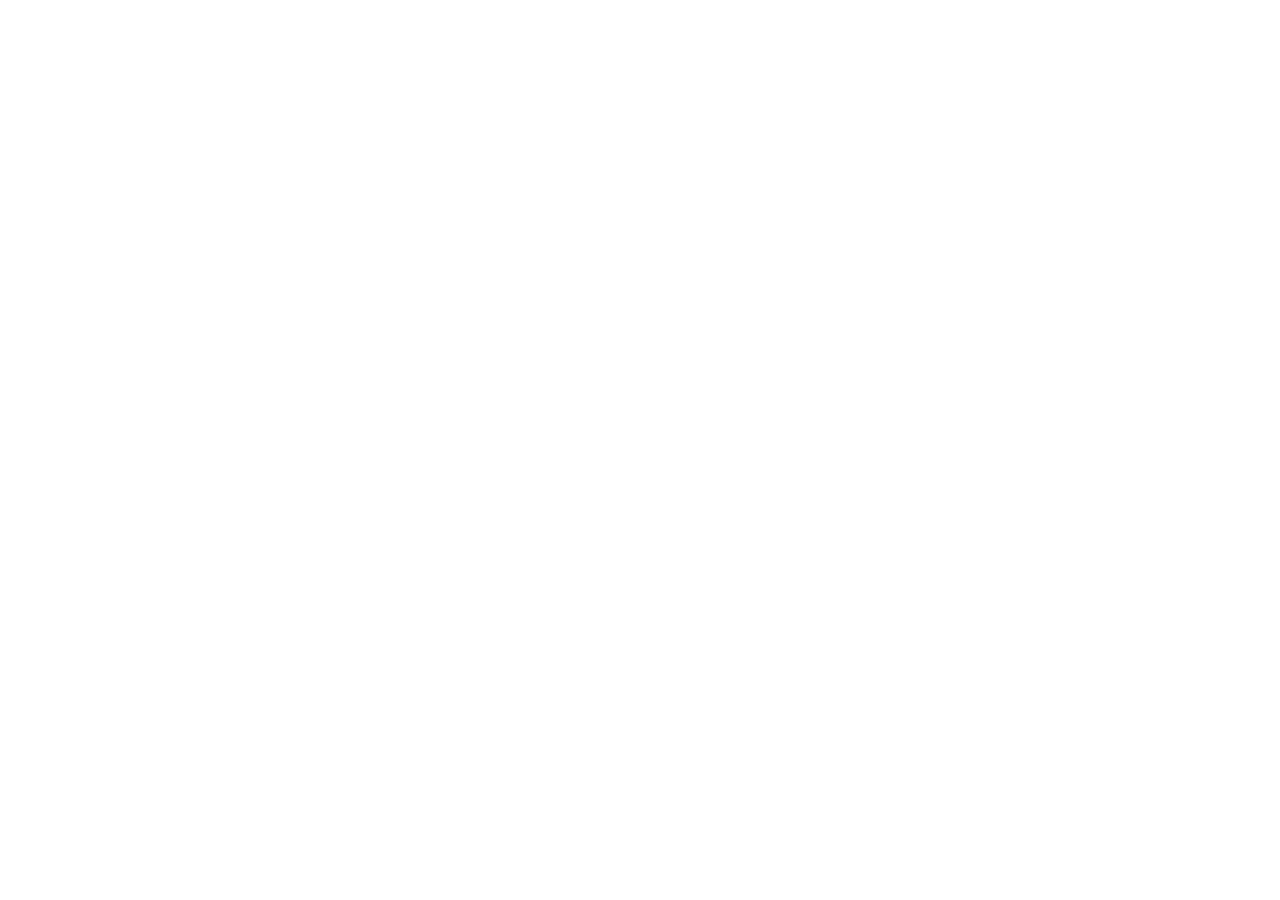
==== index.html @ dea7a1ba "Add files via upload" ====
<!doctype html>
<html lang="zh-CN">
  <head>
    <meta charset="UTF-8" />
    <meta name="viewport" content="width=device-width, initial-scale=1.0" />
    <link rel="icon" href="data:," />
    <title>蛋糕店童话</title>
    <script type="module" crossorigin src="./assets/index-B2cHeZ8W.js"></script>
    <link rel="stylesheet" crossorigin href="./assets/index-BhRbXJa3.css">
  </head>
  <body>
    <div id="app"></div>
    <div id="rotate-tip" class="rotate-tip" hidden>
      <div class="rotate-tip-inner">请横屏游玩</div>
    </div>
  </body>
</html>
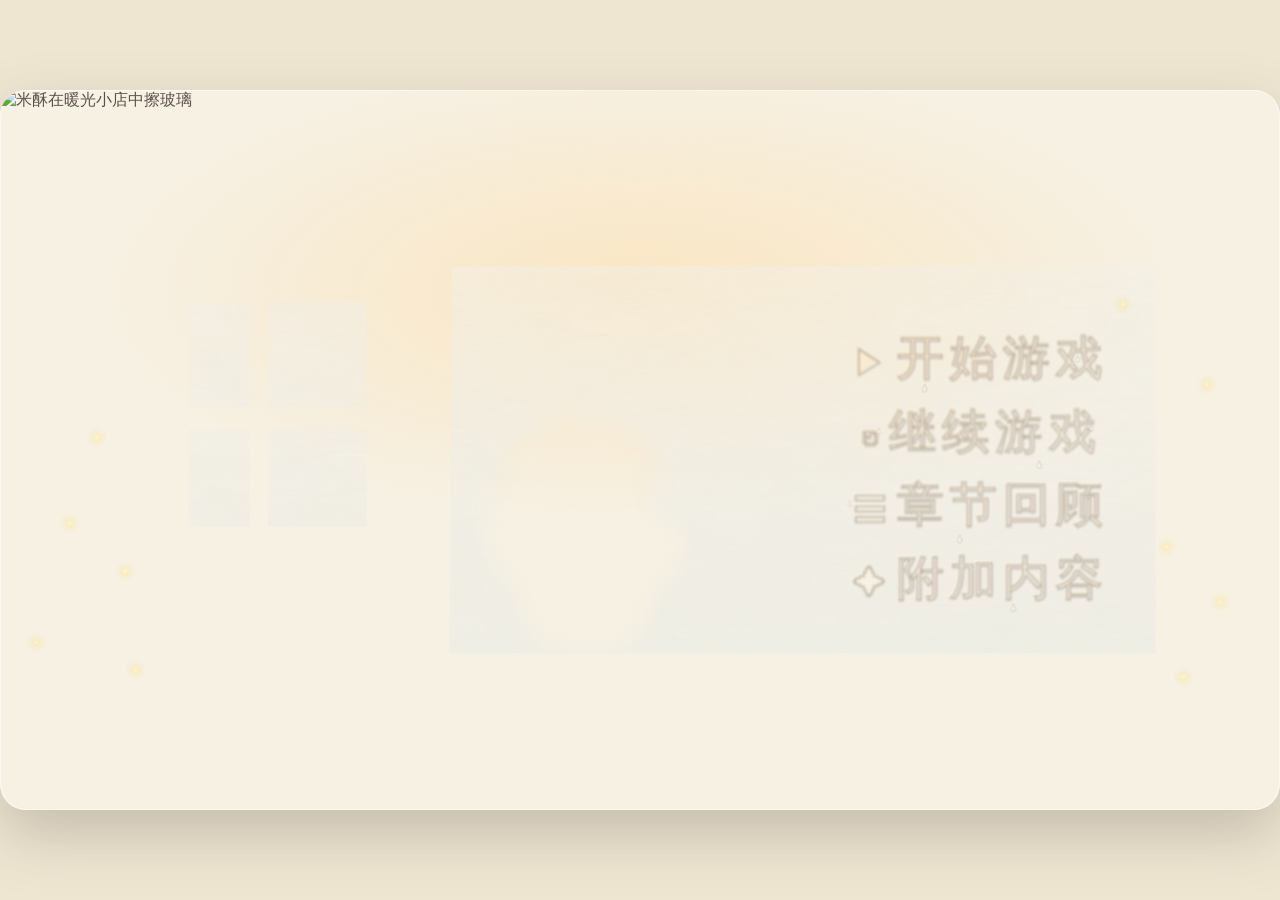
==== commit 9549f946: "更新雪山和生日" ====
--- a/index.html
+++ b/index.html
@@ -5,8 +5,8 @@
     <meta name="viewport" content="width=device-width, initial-scale=1.0" />
     <link rel="icon" href="data:," />
     <title>蛋糕店童话</title>
-    <script type="module" crossorigin src="./assets/index-B2cHeZ8W.js"></script>
-    <link rel="stylesheet" crossorigin href="./assets/index-BhRbXJa3.css">
+    <script type="module" crossorigin src="./assets/index-6RPCKUCo.js"></script>
+    <link rel="stylesheet" crossorigin href="./assets/index-5sHhg9Fe.css">
   </head>
   <body>
     <div id="app"></div>
--- a/assets/index-5sHhg9Fe.css
+++ b/assets/index-5sHhg9Fe.css
@@ -0,0 +1 @@
+@font-face{font-family:HYShiGuang;src:url(./hy-shiguang-w-CrnwxFka.ttf) format("truetype");font-weight:400;font-style:normal;font-display:swap}:root{--paper: #f7f1e3;--paper-deep: #efe6d2;--paper-light: #fcf8ef;--ink: #5a4f4a;--ink-soft: #9c8b7f;--blue-gray: #b9c6ce;--pink: #f2c4cd;--pink-deep: #e88fa0;--green: #c9d8b4;--green-deep: #9db383;--cream: #f0dfb4;--shadow: rgba(90, 79, 74, .16);--font-display: "KaiTi", "STKaiti", "Kaiti SC", "SimSun", serif;--font-body-legacy: "YouYuan", "Yuanti SC", "Microsoft YaHei", "PingFang SC", sans-serif;--font-body: "HYShiGuang", var(--font-body-legacy);--radius-paper: 26px;--border-hand: 2.5px dashed var(--ink-soft)}*{box-sizing:border-box;margin:0;padding:0}[hidden]{display:none!important}button,input,textarea,select,output{font-family:var(--font-body)}h1,h2,h3,h4,h5,h6,.gift-title,.bag-title,.group-title,.debug-title,.open-banner{font-family:var(--font-body-legacy)}html,body{height:100%}body{background:var(--paper-deep);color:var(--ink);font-family:var(--font-body);overflow:hidden;-webkit-user-select:none;user-select:none;-webkit-tap-highlight-color:transparent}#app{position:fixed;inset:0;display:flex;align-items:center;justify-content:center}#stage{position:relative;width:1280px;height:720px;flex:none;background:var(--paper);border-radius:26px;box-shadow:0 24px 60px #5a4f4a47,inset 0 0 0 1px #ffffff8c;overflow:hidden;transform-origin:center center}.layer{position:absolute;inset:0;pointer-events:none}.layer-bg{z-index:1}.layer-char{z-index:2}.layer-fg{z-index:3}.layer-ui{z-index:4;pointer-events:auto}.layer-bg svg{display:block;width:100%;height:100%}.rotate-tip{position:fixed;inset:0;z-index:100;background:var(--paper);display:flex;align-items:center;justify-content:center}.rotate-tip-inner{font-family:var(--font-body);font-size:30px;letter-spacing:4px;color:var(--ink);border:3px dashed var(--ink-soft);border-radius:18px;padding:24px 36px}.sign-overlay{position:absolute;left:1090px;top:300px;width:300px;height:130px;pointer-events:none;opacity:0}.sign-overlay.sign-visible{opacity:1}.display-content{position:absolute;left:410px;top:262px;width:220px;height:175px;pointer-events:none}#stage{transition:opacity .42s ease}#stage.stage-fade{opacity:0}.paper-btn{font-family:var(--font-body);font-size:22px;color:var(--ink);background:var(--paper-light);border:var(--border-hand);border-radius:999px;padding:12px 36px;cursor:pointer;box-shadow:0 4px #5a4f4a1f;transition:transform .12s ease,box-shadow .12s ease,border-color .12s ease,background .12s ease}.paper-btn:hover{transform:translateY(-2px);box-shadow:0 7px #5a4f4a24;border-color:var(--pink-deep);background:#fffaf2}.paper-btn:active{transform:translateY(0);box-shadow:0 2px #5a4f4a1f}.paper-btn:focus-visible{outline:3px solid var(--green-deep);outline-offset:2px}.paper-card{position:absolute;left:50%;top:50%;transform:translate(-50%,-50%);background:var(--paper-light);border:var(--border-hand);border-radius:var(--radius-paper);box-shadow:0 14px 30px var(--shadow);display:flex;flex-direction:column;align-items:center;gap:16px;text-align:center}.paper-card h1,.paper-card h2{font-family:var(--font-display);font-weight:400}.paper-card p{color:var(--ink-soft);font-size:17px;line-height:1.6}.start-screen{padding:52px 72px}.start-title{font-size:62px;letter-spacing:6px}.chapter-card{padding:40px 56px}.chapter-card h2{font-size:44px;letter-spacing:4px}.hotspot{position:absolute;background:transparent;border:none;padding:0;cursor:pointer;pointer-events:auto}.hotspot:before{content:"";position:absolute;inset:6px;border:2.5px dashed transparent;border-radius:16px;transition:border-color .15s ease,background .15s ease}.hotspot:after{content:attr(data-label);position:absolute;left:50%;bottom:100%;transform:translate(-50%) translateY(-8px);background:var(--paper-light);color:var(--ink);border:2px dashed var(--pink-deep);border-radius:999px;padding:3px 14px;font-size:15px;white-space:nowrap;opacity:0;pointer-events:none;transition:opacity .15s ease}.hotspot:hover:after{opacity:1}.hotspot:focus-visible{outline:none}.hotspot:focus-visible:before{border-color:var(--green-deep)}.dialogue-box{position:absolute;left:50%;bottom:36px;transform:translate(-50%);width:860px;max-width:88%;display:flex;align-items:center;gap:16px;background:var(--paper-light);border:var(--border-hand);border-radius:22px;padding:16px 28px 14px;box-shadow:0 10px 24px var(--shadow);cursor:pointer}.dialogue-meta{flex:1 1 auto;min-width:0}.dialogue-name{display:inline-block;background:var(--pink);color:var(--ink);border-radius:999px;padding:3px 16px;font-size:15px;margin-bottom:6px}.dialogue-name.cat{background:var(--blue-gray)}.dialogue-name.fairy{background:var(--green)}.dialogue-text{font-size:21px;line-height:1.6;min-height:34px;letter-spacing:1px}.dialogue-hint{position:absolute;right:22px;bottom:10px;font-size:13px;color:var(--ink-soft)}.hotspot:disabled{pointer-events:none}.choice-panel{position:absolute;left:50%;top:50%;transform:translate(-50%,-50%);display:flex;flex-direction:column;gap:14px;z-index:5}.choice-btn{font-family:var(--font-body);font-size:20px;color:var(--ink);background:var(--paper-light);border:2.5px dashed var(--ink-soft);border-radius:999px;padding:10px 34px;cursor:pointer;box-shadow:0 4px #5a4f4a1f;transition:transform .12s ease,box-shadow .12s ease,border-color .12s ease,background .12s ease}.choice-btn:hover{transform:scale(1.05);border-color:var(--pink-deep);background:#fffaf2;box-shadow:0 6px #5a4f4a24}.choice-btn:active{transform:scale(.97)}.choice-btn:focus-visible{outline:3px solid var(--green-deep);outline-offset:2px}.hint-badge{position:absolute;right:30px;bottom:22px;background:var(--paper-light);border:2px dashed var(--green-deep);border-radius:999px;padding:6px 18px;font-size:15px;color:var(--ink);opacity:.92;animation:hint-bob 2.4s ease-in-out infinite}@keyframes hint-bob{0%,to{transform:translateY(0)}50%{transform:translateY(-4px)}}.achievement-toast{position:absolute;top:30%;left:50%;transform:translate(-50%,-10px) scale(.9);background:var(--paper-light);border:3px solid var(--pink-deep);border-radius:18px;padding:14px 32px;font-size:22px;font-weight:700;color:var(--ink);opacity:0;transition:opacity .35s ease,transform .35s ease;z-index:80;pointer-events:none;box-shadow:0 8px #5a4f4a29}.achievement-toast.show{opacity:1;transform:translate(-50%) scale(1)}.gift-modal{position:absolute;inset:0;z-index:70;display:flex;align-items:center;justify-content:center;background:#5a4f4a2e}.gift-card{width:460px;background:var(--paper-light);border:3px dashed var(--pink-deep);border-radius:22px;padding:26px 30px;text-align:center;box-shadow:0 10px #5a4f4a2e}.gift-title{font-size:26px;font-weight:700;color:var(--pink-deep);margin-bottom:14px}.gift-body{font-size:16px;color:var(--ink);margin-bottom:20px;line-height:1.7}.bag-button{position:absolute;right:18px;top:16px;z-index:60;display:flex;align-items:center;gap:8px;background:var(--paper-light);border:2px dashed var(--pink-deep);border-radius:999px;padding:6px 16px 6px 8px;font-size:15px;color:var(--ink);cursor:pointer;transition:transform .15s ease,box-shadow .15s ease}.bag-button:hover{transform:scale(1.05);box-shadow:0 4px #5a4f4a29}.bag-button:active{transform:scale(.96)}.bag-button-cat{font-size:20px}.bag-panel{position:absolute;right:18px;top:62px;z-index:65;width:300px;max-height:60%;overflow-y:auto;background:var(--paper-light);border:3px dashed var(--green-deep);border-radius:18px;padding:14px 16px;box-shadow:0 8px #5a4f4a29}.bag-title{font-size:18px;font-weight:700;color:var(--pink-deep);margin-bottom:10px;text-align:center}.bag-cat{font-size:13px;color:var(--green-deep);margin:10px 0 6px;font-weight:700;border-bottom:1px dashed rgba(90,79,74,.2);padding-bottom:4px}.bag-item{display:flex;align-items:center;gap:8px;font-size:15px;padding:4px 2px;color:var(--ink)}.bag-dot{width:14px;height:14px;border-radius:50%;flex:none;border:1px solid rgba(90,79,74,.25)}.bag-item-name{flex:1}.bag-count{color:var(--ink-soft);font-size:13px}.bag-empty{color:var(--ink-soft);font-size:14px;padding:12px 0;text-align:center}.bag-close{margin-top:12px;width:100%;background:#fffaf2;border:2px solid var(--pink-deep);border-radius:999px;padding:6px 0;font-size:14px;color:var(--ink);cursor:pointer}.bag-close:hover{background:#fff2e6}.debug-panel{position:fixed;left:50%;bottom:18px;transform:translate(-50%);z-index:999;background:#241a12eb;border-radius:14px;padding:12px 16px;color:#fff;display:flex;flex-direction:column;gap:8px;min-width:420px;box-shadow:0 8px 24px #00000059}.debug-title{font-size:13px;letter-spacing:2px;color:#f6e3b0;font-weight:700}.debug-row{display:flex;flex-wrap:wrap;gap:6px}.debug-btn{background:#ffffff1f;border:1px solid rgba(255,255,255,.25);color:#fff;border-radius:999px;padding:4px 12px;font-size:13px;cursor:pointer}.debug-btn:hover{background:#ffffff40}.shop-bg-img{position:absolute;inset:0}.shop-bg-img img{width:100%;height:100%;object-fit:cover;display:block}.content-layer{position:absolute;pointer-events:none}.shelf-content{left:706px;top:146px;width:172px;height:330px}.wall-content{left:610px;top:66px;width:80px;height:330px}.display-content{left:410px;top:262px;width:220px;height:175px}.character{position:absolute;transform-origin:50% 100%;pointer-events:none}.char-part{position:absolute;inset:0}.char-part svg{display:block;width:100%;height:100%}.char-img{width:100%;height:100%;object-fit:cover;object-position:center bottom;display:block;-webkit-user-select:none;user-select:none}.character{transition:left .8s ease,bottom .8s ease,transform .8s ease,opacity .8s ease}.character.interactive{pointer-events:auto;cursor:pointer}.character.interactive:hover{filter:brightness(1.06)}.character[data-pose=rub] .char-pose{animation:cat-rub .9s ease-in-out infinite}.character[data-pose=look] .char-pose{transform:rotate(-5deg)}@keyframes cat-rub{0%,to{transform:translateY(0) rotate(0)}50%{transform:translateY(-7px) rotate(3deg)}}.light-overlay{position:absolute;inset:0;pointer-events:none;opacity:1;transition:background .45s ease}.light-overlay[data-state=on]{background:radial-gradient(ellipse 60% 45% at 50% 28%,rgba(255,214,150,.42),transparent 70%);mix-blend-mode:soft-light}.light-overlay[data-state=off]{background:#606e8457}.light-overlay.blink{animation:light-blink calc(var(--blink-times, 2) * .55s) step-end}@keyframes light-blink{0%{opacity:1}25%{opacity:.2}50%{opacity:1}75%{opacity:.2}to{opacity:1}}.blink-overlay{position:absolute;inset:0;z-index:90;pointer-events:none}.blink-left,.blink-right{position:absolute;top:0;height:100%;width:50%;background:#241a12;transition:transform .85s ease}.blink-left{left:0}.blink-right{right:0}.blink-overlay.open .blink-left{transform:translate(-100%)}.blink-overlay.open .blink-right{transform:translate(100%)}.sign-overlay{transition:opacity .5s ease,transform .5s ease}.sign-overlay.sign-visible{transform:translateY(-6px);filter:drop-shadow(0 6px 0 rgba(90,79,74,.18))}.forest-item{position:absolute;background:#ffffff40;border:2px dashed rgba(90,79,74,.35);border-radius:14px;cursor:pointer;display:flex;align-items:flex-end;justify-content:center;padding-bottom:4px;transition:transform .2s ease,background .2s ease;z-index:5}.forest-item:hover{background:#ffffff80;transform:scale(1.05)}.forest-item.done{opacity:.35;pointer-events:none}.forest-item-label{font-size:13px;color:var(--ink);background:#fcf8efd9;border-radius:999px;padding:2px 8px;white-space:nowrap}.forest-item.shake{animation:forest-shake .4s ease}@keyframes forest-shake{0%,to{transform:rotate(0)}25%{transform:rotate(-3deg)}75%{transform:rotate(3deg)}}.forest-item.pop{animation:forest-pop .5s ease}@keyframes forest-pop{0%{transform:scale(.8)}60%{transform:scale(1.15)}to{transform:scale(1)}}.flower-drop,.butter-pop{animation:forest-drop .8s ease}@keyframes forest-drop{0%{transform:translateY(-140px);opacity:0}to{transform:translateY(0);opacity:1}}.milk-bottle{position:absolute;width:48px;height:60px;background:var(--blue-gray);border:2px solid var(--ink);border-radius:10px 10px 14px 14px;display:flex;align-items:center;justify-content:center;font-size:16px;color:#fff;cursor:grab;z-index:6;-webkit-user-select:none;user-select:none}.milk-bottle.milking{background:#f5f1e6;color:var(--ink)}.walk-btn{position:absolute;width:44px;height:44px;border-radius:50%;background:var(--paper-light);border:2px dashed var(--pink-deep);font-size:18px;color:var(--ink);cursor:pointer;z-index:40}.walk-btn:hover{transform:scale(1.08)}.forest-continue{position:absolute;z-index:40}.outfit-panel{position:absolute;right:24px;top:90px;z-index:50;width:290px;background:var(--paper-light);border:3px dashed var(--pink-deep);border-radius:20px;padding:14px 16px;box-shadow:0 8px #5a4f4a29}.outfit-tabs{display:flex;flex-wrap:wrap;gap:6px;margin-bottom:10px}.outfit-tab{background:#fffaf2;border:2px solid rgba(90,79,74,.25);border-radius:999px;padding:4px 12px;font-size:13px;color:var(--ink);cursor:pointer}.outfit-tab.active{border-color:var(--pink-deep);color:var(--pink-deep);font-weight:700}.outfit-grid{display:grid;grid-template-columns:1fr 1fr 1fr;gap:8px}.outfit-card{display:flex;flex-direction:column;align-items:center;gap:4px;background:#fffaf2;border:2px solid rgba(90,79,74,.2);border-radius:14px;padding:10px 4px;cursor:pointer;transition:transform .15s ease,border-color .15s ease}.outfit-card:hover{transform:scale(1.04)}.outfit-card.selected{border-color:var(--pink-deep);background:#fff2e6}.outfit-swatch{width:40px;height:40px;border-radius:10px;border:1px solid rgba(90,79,74,.25)}.outfit-name{font-size:12px;color:var(--ink)}.outfit-tip{font-size:12px;color:var(--ink-soft);margin:10px 0 4px;text-align:center}.outfit-start{position:static;margin:0 auto}.ferment-box{position:absolute;left:50%;bottom:30px;transform:translate(-50%);z-index:50;width:560px;background:var(--paper-light);border:3px dashed var(--blue-gray);border-radius:20px;padding:16px 20px;box-shadow:0 8px #5a4f4a29;text-align:center}.temp-bar{position:relative;height:34px;border-radius:999px;overflow:hidden;display:flex;border:2px solid rgba(90,79,74,.35)}.temp-zone{flex:1;display:flex;align-items:center;justify-content:center;font-size:12px;color:#ffffffe6}.zone-cold{background:#a9c4ce}.zone-green{background:#b7cd9f}.zone-hot{background:#eeb4bf}.temp-fill{position:absolute;left:0;top:0;bottom:0;width:56%;transition:width .4s ease,background .4s ease;border-radius:999px}.ferment-status{font-size:16px;color:var(--ink);margin:12px 0 4px}.ferment-next{font-size:13px;color:var(--ink-soft)}.ferment-timer{font-size:13px;color:var(--pink-deep);margin-bottom:8px}.heat-btn{position:static;margin:0 auto}.ferment-retry{position:static;margin:6px auto 0}.mountain-continue{position:absolute;z-index:40}.wind-box{position:absolute;left:50%;bottom:30px;transform:translate(-50%);z-index:50;width:560px;background:var(--paper-light);border:3px dashed var(--blue-gray);border-radius:20px;padding:16px 20px;box-shadow:0 8px #5a4f4a29;text-align:center}.wind-info{font-size:16px;color:var(--ink);margin-bottom:10px}.wind-bar{height:22px;border-radius:999px;background:#efe6d2;border:2px solid rgba(90,79,74,.3);overflow:hidden}.wind-fill{height:100%;width:0;background:var(--blue-gray);transition:width .25s ease,background .25s ease;border-radius:999px}.wind-jar{position:absolute;width:60px;height:60px;background:var(--cream);border:3px solid var(--ink);border-radius:16px 16px 22px 22px;display:flex;align-items:center;justify-content:center;font-size:18px;color:var(--ink);z-index:7;transition:top .18s ease}.wind-jar.jar-shake{animation:forest-shake .5s ease}.wind-flow{position:absolute;padding:4px 14px;border-radius:999px;color:#fff;font-size:14px;z-index:6;white-space:nowrap;box-shadow:0 3px #5a4f4a33}.wind-up{top:430px;left:24px}.wind-down{top:430px;left:76px}.wind-retry{position:static;margin:0 auto}.oven-box{position:absolute;left:50%;bottom:30px;transform:translate(-50%);z-index:50;width:560px;background:var(--paper-light);border:3px dashed var(--pink-deep);border-radius:20px;padding:14px 20px;box-shadow:0 8px #5a4f4a29;text-align:center}.oven-info{font-size:16px;color:var(--ink);margin-bottom:10px}.oven-steps{display:flex;flex-direction:column;gap:8px;align-items:center}.oven-step{position:static}.oven-step.done-step{opacity:.6}.oven-start{position:static}.oven-flash{animation:oven-flash .35s ease infinite}@keyframes oven-flash{0%,to{background:var(--paper-light)}50%{background:#f6e3b0}}.cloud-slot{position:absolute;border:3px dashed rgba(90,79,74,.5);border-radius:14px;z-index:4}.cloud-piece{position:absolute;background:#fff;border:3px solid var(--blue-gray);border-radius:16px;display:flex;align-items:center;justify-content:center;font-size:15px;color:var(--ink-soft);cursor:grab;z-index:8;-webkit-user-select:none;user-select:none;box-shadow:0 4px #5a4f4a24}.cloud-piece.placed{cursor:default;opacity:.85}.sky-continue{position:absolute;z-index:40}.sky-oven-btn{position:static;margin:0 auto}.sea-background,.sea-scene-art{position:absolute;inset:0;width:100%;height:100%;pointer-events:none}.sea-background{object-fit:fill}.sea-rod-sticker{filter:drop-shadow(.6px 1px .65px rgba(88,60,34,.25))}.sea-girl-sticker{filter:drop-shadow(.4px 1.1px .7px rgba(77,57,46,.22))}.sea-cat-sticker{filter:none}.sea-girl-sticker,.sea-gripping-hands,.sea-cat-sticker,.sea-cat-head-paws{translate:none}.sea-boat-front{filter:drop-shadow(0 1.5px 1px rgba(49,91,102,.18))}.sea-scene .sea-fishing-ui .sea-status{left:24px;top:24px;transform:none}.sea-scene .sea-fishing-hint{top:170px;font-size:14px}.sea-scene .sea-shell-ui .sea-status{top:215px}.sea-fishing-world,.sea-game-ui{position:absolute;inset:0;pointer-events:none}.sea-game-ui button{pointer-events:auto}.sea-water-hit{position:absolute;left:0;top:235px;width:100%;height:400px;background:transparent;border:0;cursor:crosshair;touch-action:manipulation}.sea-water-hit:disabled{cursor:default}.sea-water-hit:focus-visible{outline:3px dashed var(--paper-light);outline-offset:-8px}.sea-launch{position:absolute;left:50%;top:645px;transform:translate(-50%);z-index:40}.sea-launch:disabled{opacity:.65;cursor:wait}.sea-scene .sea-launch,.sea-scene .sea-launch:hover,.sea-scene .sea-launch:active{left:calc(50% - 110px);top:645px;transform:none;width:220px;height:54px;padding:8px}.sea-hook-state{position:absolute;top:621px;left:50%;transform:translate(-50%);font-size:13px;color:var(--ink);white-space:nowrap}.sea-scene:has(.dialogue-box:not([hidden])) .sea-game-ui button,.sea-scene:has(.dialogue-box:not([hidden])) .sea-hook-state,.sea-scene:has(.dialogue-box:not([hidden])) .sea-catch-feedback,.sea-scene:has(.dialogue-box:not([hidden])) .sea-fishing-hint{visibility:hidden;pointer-events:none}.sea-reserved-spot{position:absolute;visibility:hidden;pointer-events:none}.sea-fishing-hint{position:absolute;top:78px;left:50%;transform:translate(-50%);background:#fcf8efd9;border-radius:14px;padding:8px 18px;font-size:15px;white-space:nowrap;color:var(--ink)}.sea-aim-guide{position:absolute;inset:0;width:100%;height:100%}.sea-item{position:absolute;width:52px;height:40px;background:#fff6;border:2px solid rgba(90,79,74,.35);border-radius:12px;display:flex;align-items:center;justify-content:center;font-size:12px;color:var(--ink);z-index:5;text-align:center;box-shadow:0 4px 7px #2d556138}.sea-item-required{background:#faf0cc;border-color:#ac9060;font-weight:700}.sea-item{flex-direction:column;gap:3px;border-radius:42% 48% 40% 46%;background:#fcf8efb8}.sea-item-small{font-size:11px;border-width:1px}.sea-item-large{font-size:14px;border-width:2px}.sea-effect-shock{background:#e0dcf9db;border-color:#8980ad;border-radius:48% 48% 32% 32%}.sea-effect-reef{background:#87999bd9;border-color:#627d84;border-radius:40% 35% 30% 28%;color:#fff9ee}.sea-effect-escape,.sea-effect-eaten{background:#f6e3cdd1;border-style:dashed}.sea-effect-tangle{background:#cce3c2db;border-color:#7e9e79}.sea-item:has(.sea-item-art){background:none;border:0;border-radius:0;box-shadow:none;filter:url(#sea-item-highlight)}.sea-item-art{width:100%;height:100%;object-fit:contain;pointer-events:none}.sea-item.sea-salt-crystal{filter:none;isolation:isolate}.sea-salt-crystal .sea-item-art{filter:url(#sea-item-highlight)}.sea-salt-crystal:before{content:"";position:absolute;inset:-7px;z-index:-1;border-radius:50%;background:radial-gradient(ellipse,#fffbe8f2,#ffedb5d9 43%,#edca8999 56%,transparent 67%);opacity:0;animation:sea-salt-breathe 7.5s cubic-bezier(.45,0,.55,1) infinite}.sea-salt-crystal.sea-new-discovery{animation:sea-salt-arrive .8s ease-out}@keyframes sea-salt-arrive{0%{opacity:.2}to{opacity:1}}@keyframes sea-salt-breathe{0%,to{opacity:0;transform:scale(.97)}50%{opacity:.88;transform:scale(1.03)}}.sea-water-ambience{position:absolute;inset:225px 0 0;overflow:hidden;pointer-events:none}.sea-water-ambience i{position:absolute;left:var(--x);top:calc(var(--y) - 225px);width:var(--size);height:var(--size);border-radius:50%;pointer-events:none;animation-duration:var(--duration);animation-delay:var(--delay);animation-timing-function:var(--timing, ease-in-out);animation-iteration-count:infinite}.sea-ambient-bubble{border:1.25px solid #f1ffffe6;background:radial-gradient(circle at 30% 25%,#ffffffa3,transparent 42%);box-shadow:inset -1px -1px 1px #4b99ad55,0 1px 2px #306d7b47,0 0 4px #d9fcff66;animation-name:sea-bubble-rise;--timing: linear}.sea-ambient-light{background:radial-gradient(circle,#fffef0 20%,#ffe6a3dc 52%,#efd18955 75%,transparent);box-shadow:0 0 7px 2px #fff3c7b3,0 0 15px 4px #f5d38966;animation-name:sea-water-twinkle}@keyframes sea-bubble-rise{0%{opacity:0;transform:translateY(20px)}15%,75%{opacity:.78}to{opacity:0;transform:translate(var(--drift),-220px)}}@keyframes sea-water-twinkle{0%,to{opacity:.24;transform:translate(calc(var(--drift) * -.5),10px) scale(.85)}50%{opacity:.85;transform:translate(calc(var(--drift) * .5),-28px) scale(1.15)}}.sea-ambience-paused i{animation-play-state:paused}.sea-item[data-key=specialShell]{filter:none;isolation:isolate}.sea-item[data-key=specialShell] .sea-item-art{filter:url(#sea-item-highlight)}.sea-item[data-key=specialShell]:before{content:"";position:absolute;inset:-24px;z-index:-1;border-radius:50%;background:radial-gradient(ellipse,#fff3b87a,#fffbea52 43%,#e3faff24 60%,transparent 75%);animation:sea-special-shell-glow 1.8s ease-in-out infinite}.sea-item[data-key=specialShell].sea-new-discovery{animation:none}.sea-item[data-key=specialShell].sea-new-discovery .sea-item-art{animation:sea-special-shell-arrive .75s ease-out}@keyframes sea-special-shell-glow{0%,to{opacity:.65}50%{opacity:1}}@keyframes sea-special-shell-arrive{0%{opacity:0;transform:scale(.7)}60%{opacity:1;transform:scale(1.12)}to{opacity:1;transform:scale(1)}}@media(prefers-reduced-motion:reduce){.sea-water-ambience i,.sea-salt-crystal:before,.sea-item[data-key=specialShell]:before,.sea-item[data-key=specialShell].sea-new-discovery .sea-item-art{animation:none}}.sea-hook-tangled{color:#6f9272}.sea-new-discovery{animation:sea-discovery .8s ease-out}.sea-item-eaten{animation:sea-fish-eaten .4s ease-out forwards}.sea-fish-thief{position:absolute;width:90px;height:54px;border-radius:55% 45% 45% 55%;background:#b9dce1;border:2px solid #7ca9b0;display:grid;place-items:center;font-size:13px;color:var(--ink);z-index:9;animation:sea-fish-theft .8s ease-in-out forwards}.sea-fish-thief:after{content:"";position:absolute;right:-16px;border-top:18px solid transparent;border-bottom:18px solid transparent;border-right:18px solid #7ca9b0}.sea-fish-thief:has(img){background:none;border:0;border-radius:0}.sea-fish-thief:has(img):after{content:none}.sea-fish-thief img{width:100%;height:100%;object-fit:contain}.sea-item-on-hook{z-index:8}.sea-item-escaped{animation:sea-fish-escape .55s ease-out forwards}.sea-item-disappear{animation:sea-jelly-leave .55s ease-out forwards}.sea-hook-shocked{color:#6a68b0;animation:sea-hook-shock .1s linear infinite alternate;filter:drop-shadow(0 0 7px #bde6ff)}.sea-money-status{display:flex;flex-direction:column;gap:5px;border-radius:16px}.sea-money-status strong{font-size:18px;color:#7d633f}.sea-money-status span{font-size:12px}.sea-shop-action,.sea-shell-action{position:absolute;top:650px;z-index:40}.sea-shop-action{right:35px}.sea-shell-action{left:35px}.sea-shop-action:disabled{opacity:.5;cursor:default}.sea-shop-action.ready{background:#edf0d9;border-color:#a3af7d;box-shadow:0 3px 12px #43624633}.sea-catch-feedback{position:absolute;left:24px;top:104px;max-width:360px;padding:10px 15px;border-radius:15px;background:#fffaeeeb;color:var(--ink);font-size:14px;box-shadow:0 3px 8px #3c53501f;opacity:0;transition:opacity .18s}.sea-catch-feedback.visible{opacity:1}.sea-catch-feedback[data-effect=earned]{background:#f5f0cd}.sea-catch-feedback[data-effect=shock]{background:#e8e5f7}.sea-scene .sea-catch-bubbles{left:785px;top:53px;bottom:auto;width:300px;align-items:flex-start;z-index:45}.sea-scene .sea-catch-bubbles .cat-review-bubble{--sea-bubble-paper: rgba(222, 242, 249, .84);margin:0;padding:13px 18px;border-color:transparent;background:none;color:#344f5e;font-size:20px;line-height:1.55;isolation:isolate;-webkit-backdrop-filter:blur(6px);backdrop-filter:blur(6px);box-shadow:none}.sea-scene .sea-catch-bubbles .cat-review-bubble:after{left:-8.5px;top:-1.5px;bottom:auto;width:var(--sea-bubble-width);height:var(--sea-bubble-height);border:0;background:var(--sea-bubble-outline) center / 100% 100% no-repeat;transform:none;border-radius:0;z-index:-1;filter:drop-shadow(0 4px 6px #477a901a)}.sea-discovery-modal{position:absolute;inset:0;z-index:75;display:grid;place-items:center;background:#42555029;pointer-events:auto}.sea-discovery-card{width:480px;padding:30px 34px;border:2px solid #b2bb99;border-radius:26px 23px 27px 24px;background:#fff9ed;color:#625749;box-shadow:0 9px 30px #324e4b2e;text-align:center}.sea-discovery-card h2{margin:0 0 18px;font:26px/1.4 var(--font-body);color:#737e58}.sea-discovery-text{margin:0 0 24px;font:21px/1.65 var(--font-body);white-space:pre-line}.sea-discovery-card .sea-discovery-continue{position:static;font-size:20px}.sea-replay{position:absolute;left:24px;top:166px;z-index:46;padding:6px 14px;font-size:14px}.sea-audio-settings{position:absolute;left:24px;top:126px;z-index:46;padding:6px 14px;font-size:14px}.sea-audio-slider{display:grid;grid-template-columns:1fr auto;gap:10px;margin:22px 0;text-align:left;font-size:20px}.sea-audio-slider input{grid-column:1 / -1;width:100%;accent-color:#819274}.sea-audio-slider output{font-variant-numeric:tabular-nums}.sea-audio-hint{font-size:15px;line-height:1.6}.sea-audio-card .sea-audio-done{position:static;font-size:18px}.sea-replay-actions{display:flex;justify-content:center;gap:16px}.sea-replay-actions .paper-btn{padding:10px 18px;font-size:18px}.sea-scene:has(.sea-discovery-modal) .sea-game-ui button,.sea-scene:has(.sea-discovery-modal) .sea-fishing-hint,.sea-scene:has(.sea-discovery-modal) .sea-hook-state,.sea-scene:has(.sea-discovery-modal) .sea-catch-feedback{visibility:hidden;pointer-events:none}@keyframes sea-fish-escape{to{transform:translate(85px,40px) rotate(-16deg);opacity:0}}@keyframes sea-jelly-leave{to{transform:translateY(-35px);opacity:0}}@keyframes sea-hook-shock{0%{transform:translate(-2px)}to{transform:translate(2px)}}@keyframes sea-discovery{0%{opacity:.2;box-shadow:0 0 16px #fff0ace6}to{opacity:1}}@keyframes sea-fish-eaten{to{transform:translate(35px) scale(.15);opacity:0}}@keyframes sea-fish-theft{0%{transform:translate(145px);opacity:0}35%,55%{opacity:1}to{transform:translate(-150px);opacity:0}}.fishing-rope{position:absolute;height:1px;background:#fff7df;box-shadow:0 1px 1px #3d606c40;z-index:6;transform-origin:0 0}.fishing-hook{position:absolute;width:36px;height:40px;color:var(--ink);display:flex;align-items:center;justify-content:center;font-size:12px;z-index:7}.fishing-hook svg{width:36px;height:40px;filter:drop-shadow(1px 2px 1px rgba(255,255,255,.6))}.sea-status{position:absolute;left:50%;top:26px;transform:translate(-50%);background:var(--paper-light);border:2px dashed var(--pink-deep);border-radius:999px;padding:6px 18px;font-size:14px;color:var(--ink);z-index:50}.shell-open-btn{position:absolute;z-index:40}.shell-reveal-atmosphere{position:absolute;inset:0;z-index:0;pointer-events:none;background:radial-gradient(ellipse at 50% 62%,#15374188,#0d2534cc 55%,#0a1c2bd9);animation:shell-nightfall 1.1s ease-out both}.shell-light-beam{position:absolute;left:340px;top:-60px;width:420px;height:620px;z-index:1;pointer-events:none;transform-origin:50% 0;transform:rotate(-12deg);opacity:.48;filter:blur(16px);transition:transform 1s ease,opacity 1s ease}.shell-light-beam:before{content:"";position:absolute;inset:0;clip-path:polygon(47% 0,53% 0,100% 100%,0 100%);background:linear-gradient(to bottom,#fff8e500,#fff4d822 38%,#ffedcd55 76%,#ffedcd00)}.shell-light-pool{position:absolute;left:430px;top:315px;width:420px;height:270px;z-index:2;pointer-events:none;background:radial-gradient(ellipse,#ffefd521,#ffefd508 45%,transparent 70%);opacity:.55;transition:transform 1s ease,opacity 1s ease}.shell-reveal-stage.treasure-lit .shell-light-beam{transform:rotate(-12deg) scaleX(.7);opacity:.85}.shell-reveal-stage.treasure-lit .shell-light-pool{transform:scale(.7);opacity:1}.shell-reveal-stage .sea-shell-tip{background:#fffaf0e8;border-color:#cbb99eb3}@keyframes shell-nightfall{0%{opacity:0}to{opacity:1}}@media(prefers-reduced-motion:reduce){.shell-reveal-atmosphere{animation:none}.shell-light-beam,.shell-light-pool{transition:none}}.big-shell{position:absolute;left:50%;top:240px;transform:translate(-50%);width:400px;height:340px;z-index:8;perspective:700px;perspective-origin:50% 140px}.shell-upper{position:absolute;left:20px;top:-104px;width:360px;height:260px;transform-origin:50% 244px;transform-style:preserve-3d;z-index:5;pointer-events:none}.shell-upper img{position:absolute;inset:0;width:100%;height:100%;object-fit:contain;backface-visibility:hidden;pointer-events:none}.shell-outer-face{transform:rotateY(180deg)}.shell-lower{position:absolute;left:20px;top:125px;width:360px;height:150px;z-index:1}.shell-lower img{width:100%;height:100%;object-fit:contain;pointer-events:none;filter:drop-shadow(0 4px 3px #241c3555)}.shell-attachment{fill:#f6dfac;stroke:#ae885e;stroke-width:1;pointer-events:none}.shell-front-lip{position:absolute;left:20px;top:125px;width:360px;height:150px;z-index:3;pointer-events:none}.shell-front-lip img{width:100%;height:100%;object-fit:contain;clip-path:polygon(0 46%,10% 57%,20% 65%,30% 62%,42% 67%,50% 66%,58% 67%,70% 62%,80% 65%,90% 57%,100% 46%,100% 100%,0 100%)}.shell-lid-volume{position:absolute;left:-110px;top:20px;width:620px;height:330px;overflow:visible;z-index:4;pointer-events:none}.sea-shell-band{position:absolute;left:50%;top:260px;transform:translate(-50%);width:620px;height:330px;z-index:30;overflow:visible;touch-action:none}.shell-band-edge{fill:none;stroke:#9f8068;stroke-width:8;stroke-linecap:round;stroke-linejoin:round}.shell-band-rubber{fill:none;stroke:url(#sea-band-rubber);stroke-width:5;stroke-linecap:round;stroke-linejoin:round}.shell-band-hit{fill:none;stroke:transparent;stroke-width:30;pointer-events:stroke;cursor:grab}.shell-band-grip{fill:#f4dec0;stroke:#a18568;stroke-width:1.5;pointer-events:all;cursor:grab;filter:drop-shadow(0 2px 2px #625c4930)}.sea-shell-band.pulling .shell-band-hit,.sea-shell-band.pulling .shell-band-grip{cursor:grabbing}.shell-band-grip:focus-visible{outline:none;stroke:#628e91;stroke-width:3}.shell-hold-track,.shell-hold-progress{fill:none;pointer-events:none;opacity:0}.shell-hold-track{stroke:#fff6dd99;stroke-width:2}.shell-hold-progress{stroke:#d3a563;stroke-width:3;stroke-dasharray:100;stroke-dashoffset:100;stroke-linecap:round}.sea-shell-band.strained .shell-band-rubber{stroke-width:3.5;filter:drop-shadow(0 0 2px #fff0b477)}.sea-shell-band.strained .shell-band-grip{fill:#fff0cf;filter:drop-shadow(0 0 5px #f4d899aa)}.sea-shell-band.holding .shell-hold-track,.sea-shell-band.holding .shell-hold-progress{opacity:1}.sea-scene .sea-shell-ui .sea-shell-tip{top:215px;max-width:740px}.sea-scene .sea-shell-ui:has(.sea-shell-band.pulling-up) .sea-shell-tip{top:565px}.pearl-sugar{position:absolute;left:50%;top:50%;transform:translate(-50%,-50%);width:100px;height:100px;z-index:1;pointer-events:none}.shell-pearl{top:204px;width:94px;height:94px;z-index:2;opacity:0}.shell-pearl img{filter:drop-shadow(2px 3px 1.5px #75616e55)}.shell-pearl:after{content:"";position:absolute;left:50%;top:calc(50% + 36px);transform:translate(-50%);width:68px;height:14px;z-index:-1;background:radial-gradient(ellipse,#70596588,#8b6c7e44 45%,transparent 72%)}.sea-scene .sea-shell-ui:has(.big-shell.opened) .sea-shell-tip{top:570px}.pearl-sugar img{width:100%;height:100%;object-fit:contain}.pearl-sugar.revealed:before{content:"";position:absolute;inset:-18px;z-index:-1;border-radius:50%;background:radial-gradient(circle,#fff7ddaa,#ffe7da55 45%,transparent 72%);animation:pearl-glow 2.8s ease-in-out infinite}@keyframes pearl-glow{0%,to{opacity:.4;transform:scale(.9)}50%{opacity:.8;transform:scale(1.1)}}@media(prefers-reduced-motion:reduce){.pearl-sugar.revealed:before{animation:none}.big-shell.opened .shell-upper{transition:none}}.sea-continue{position:absolute;z-index:40}.finale-tip{position:absolute;left:50%;top:26px;transform:translate(-50%);background:var(--paper-light);border:2px dashed var(--pink-deep);border-radius:999px;padding:6px 18px;font-size:14px;color:var(--ink);z-index:50}.cake-bowl{position:absolute;left:50%;top:400px;transform:translate(-50%);width:150px;height:80px;background:#d9c8a6;border:3px solid #b08f68;border-radius:0 0 40px 40px;display:flex;align-items:center;justify-content:center;font-size:18px;color:#8a6b4f;z-index:6}.cake-bowl.bowl-pop{animation:forest-pop .3s ease}.material-tray{position:absolute;left:0;top:0;z-index:8;pointer-events:none}.finale-material{position:absolute;width:100px;height:52px;background:var(--paper-light);border:2px dashed var(--green-deep);border-radius:14px;display:flex;align-items:center;justify-content:center;font-size:14px;color:var(--ink);cursor:grab;z-index:8;-webkit-user-select:none;user-select:none;touch-action:none;pointer-events:auto;box-shadow:0 4px #5a4f4a24}.finale-material.dragging{z-index:9;cursor:grabbing}.finale-material.placed{opacity:.5;cursor:default;pointer-events:none}.final-cake{position:absolute;left:50%;top:390px;transform:translate(-50%);width:150px;height:100px;background:linear-gradient(#f6e3b0 0 28%,#f2c4cd 28% 55%,#fff 55% 100%);border:3px solid #e8c878;border-radius:18px 18px 30px 30px;display:flex;align-items:flex-end;justify-content:center;padding-bottom:6px;font-size:15px;color:#b98a2e;z-index:7;animation:forest-pop .6s ease}.pearl-stamp{pointer-events:auto;touch-action:manipulation;position:absolute;left:50%;top:400px;transform:translate(-50%);width:110px;height:110px;border-radius:50%;background:radial-gradient(circle at 35% 30%,#fff,#f6e3b0);border:4px solid #e8c878;display:flex;align-items:center;justify-content:center;font-size:22px;color:#b98a2e;cursor:pointer;z-index:9;box-shadow:0 10px #5a4f4a33;transition:transform .1s ease,box-shadow .1s ease}.pearl-stamp:hover{transform:translate(-50%) scale(1.05)}.pearl-stamp.stamp-down{transform:translate(-50%) translateY(8px) scale(.96);box-shadow:0 3px #5a4f4a33}.open-banner{position:absolute;left:50%;top:34%;transform:translate(-50%,-50%) scale(.7);background:var(--pink-deep);color:#fff;border-radius:999px;padding:16px 48px;font-size:34px;font-weight:700;letter-spacing:6px;z-index:60;opacity:0;animation:banner-in .6s ease forwards;box-shadow:0 10px #5a4f4a40}@keyframes banner-in{0%{opacity:0;transform:translate(-50%,-50%) scale(.7)}to{opacity:1;transform:translate(-50%,-50%) scale(1)}}.group-photo{position:absolute;left:50%;top:50%;transform:translate(-50%,-50%);z-index:55;width:720px;background:var(--paper-light);border:4px dashed var(--pink-deep);border-radius:24px;padding:22px 26px;box-shadow:0 12px #5a4f4a33;text-align:center}.group-title{font-size:22px;font-weight:700;color:var(--pink-deep);margin-bottom:14px}.group-row{display:flex;gap:12px;justify-content:center;flex-wrap:wrap;margin-bottom:16px}.group-slot{width:110px;height:120px;background:#fffaf2;border:2px dashed rgba(90,79,74,.35);border-radius:16px;display:flex;align-items:center;justify-content:center;font-size:14px;color:var(--ink-soft)}.group-slot.mystery{border-style:solid;border-color:var(--blue-gray);color:var(--blue-gray);font-size:12px}.group-thanks{font-size:13px;color:var(--ink-soft);margin-bottom:14px}.shop-bg-img img{object-fit:fill}.char-img{object-fit:contain}.char-pose{width:100%;height:100%}.shop-hotspots{position:absolute;inset:0;width:100%;height:100%;pointer-events:none;z-index:1}.shop-hotspots g{pointer-events:none;cursor:pointer}.shop-hotspots g:focus,.shop-hotspots g:focus-visible{outline:none}.shop-hotspots.enabled g{pointer-events:all}.shop-hotspots rect,.shop-hotspots polygon{fill:transparent;stroke:none}.shop-hotspots .region-name{display:none;pointer-events:none;font:16px var(--font-body);fill:#362f29}.shop-hotspots.show-regions rect,.shop-hotspots.show-regions polygon{fill:#e88fa055;stroke:#936a55;stroke-width:2}.shop-hotspots.show-regions g:nth-child(2n) rect,.shop-hotspots.show-regions g:nth-child(2n) polygon{fill:#80b2d655}.shop-hotspots.show-regions .region-name{display:block}.hotspot-label{position:absolute;z-index:3;pointer-events:none;background:var(--paper-light);border-radius:12px;padding:4px 10px;font-size:16px}.hotspot-toggle{position:absolute;top:70px;left:14px;z-index:4;font-size:16px;padding:6px 16px}.dialogue-box{z-index:10;width:1000px;bottom:26px;min-height:130px;padding:18px 30px 30px}.dialogue-text{white-space:pre-wrap}.hint-badge{pointer-events:none;z-index:2}.blank-shop-sign{position:absolute;left:44.5%;top:21%;width:10.5%;height:7.5%;border:4px solid #ac825d;border-radius:8px;background:#f9edd2;box-shadow:0 4px 6px #61422a33}.blink-top,.blink-bottom{position:absolute;left:0;width:100%;height:50%;background:#000;transition:transform 2.6s ease-in-out}.blink-top{top:0}.blink-bottom{bottom:0}.blink-overlay{background:transparent}.blink-overlay:before{content:"";position:absolute;inset:0;background:#fff}.blink-overlay.open:before{animation:eye-reveal 2.6s ease-in-out both}@keyframes eye-reveal{0%{opacity:1}to{opacity:0}}.blink-overlay.open .blink-top{transform:translateY(-100%)}.blink-overlay.open .blink-bottom{transform:translateY(100%)}.exit-cg{position:absolute;inset:0;width:100%;height:100%;padding:0;border:0;background:#252c31;color:#f7f1e3;cursor:pointer;display:flex;align-items:center;justify-content:center}.exit-cg img{width:100%;height:100%;object-fit:contain}.cg-placeholder{padding:40px 60px;border:2px dashed #b9c6ce;font:30px var(--font-body)}.cg-hint{position:absolute;bottom:30px;right:36px;font:18px var(--font-body)}.vn-portrait{position:absolute;bottom:0;width:auto;max-width:43%;pointer-events:none;z-index:5}.vn-portrait.left{left:5%}.vn-portrait.right{right:5%}.vn-portrait img{width:auto;height:100%;max-width:100%;object-fit:contain;object-position:bottom;display:block}.vn-portrait svg{width:100%;height:100%}.gameplay-sprite{transition:none}.forest-world-object{position:absolute;transform:translate(-50%,-100%);width:135px;height:72px;pointer-events:none;display:flex;flex-direction:column;align-items:center;gap:5px}.forest-object-shape{display:block;width:52px;height:38px;border-radius:46% 46% 25% 25%;background:#b38c61;border:3px solid #907454}.forest-object-name{white-space:nowrap;font-size:17px;background:#f7f1e3cc;border-radius:12px;padding:3px 8px}.forest-world-object.selected .forest-object-name{background:#fff9df;box-shadow:0 0 0 3px #c39c61}.forest-world-object.complete{opacity:.45}.forest-world-object.collected .forest-object-name:after{content:" ✓"}.kind-eggflower .forest-object-shape{background:#f6e3b0;border-radius:50%}.kind-milkjuice .forest-object-shape{height:52px;width:34px;background:linear-gradient(to top,#faf7ef calc(var(--action-step,0)*20%),#aebfa0 0);border-radius:9px}.kind-butter .forest-object-shape{background:#f2d27a}.kind-rockcandy .forest-object-shape{background:#e8e8f2;clip-path:polygon(50% 0,100% 45%,75% 100%,20% 100%,0 45%)}.kind-mint .forest-object-shape,.kind-leaf .forest-object-shape{background:#8da67c;border-radius:0 60%}.kind-berry .forest-object-shape{background:#e88fa0;border-radius:50%}.kind-stone .forest-object-shape{background:#a9a29a}.kind-twig .forest-object-shape{width:65px;height:10px;margin-top:28px}.kind-worm{width:55px}.kind-worm .forest-object-shape{width:18px;height:7px;margin-top:35px;background:#ab8572}.kind-worm .forest-object-name{opacity:0}.kind-worm.selected .forest-object-name{opacity:1}.kind-traces .forest-object-shape{background:#f3e2b9;border-style:dotted}.kind-fairy .forest-object-shape{background:#f2a6bc;border-radius:50%}.object-action .forest-object-shape{animation:forest-action .45s ease}.item-pop .forest-object-shape{animation:forest-gain .65s ease}@keyframes forest-action{25%{transform:translate(-7px) rotate(-8deg)}75%{transform:translate(7px) rotate(8deg)}}@keyframes forest-gain{50%{transform:translateY(-35px) scale(1.2)}to{transform:scale(.5);opacity:.4}}.forest-controls{position:absolute;bottom:16px;left:18px;display:grid;grid-template-columns:repeat(3,48px) 135px;grid-template-rows:42px 42px;gap:5px;z-index:11}.forest-controls .paper-btn{padding:2px;font-size:23px;border:2px solid #ac957e;touch-action:none}.direction[data-direction=ArrowUp]{grid-column:2;grid-row:1}.direction[data-direction=ArrowLeft]{grid-column:1;grid-row:2}.direction[data-direction=ArrowDown]{grid-column:2;grid-row:2}.direction[data-direction=ArrowRight]{grid-column:3;grid-row:2}.forest-confirm{grid-column:4;grid-row:2}.forest-progress{position:absolute;top:16px;left:20px;font-size:20px;background:#fcf8efee;border-radius:18px;padding:8px 18px}.forest-hint{position:absolute;top:65px;left:20px;font-size:18px;pointer-events:none}.forest-target-hint{position:absolute;bottom:130px;left:24px;font-size:18px;background:#fcf8efee;border-radius:18px;padding:8px 16px;pointer-events:none}.forest-debug-state{position:absolute;top:125px;left:12px;width:310px;max-height:340px;overflow:auto;background:#fcf8efdf;font-size:12px;padding:8px;pointer-events:auto;z-index:9}.layer-ui:has(.forest-controls) .dialogue-box{left:auto;right:18px;transform:none;width:905px}.name-question-screen{position:absolute;inset:0;z-index:20;width:100%;height:100%;display:flex;align-items:center;justify-content:center;background:transparent;border:0;outline:none;cursor:pointer;color:var(--ink)}.name-question-title{padding:28px 44px;background:var(--paper-light);border:2px dashed var(--green-deep);border-radius:24px;box-shadow:0 10px 24px var(--shadow);font:28px var(--font-body-legacy)}.layer-ui.shop-leaving .dialogue-box{left:100px;width:760px;transform:none}.vn-portrait[data-char=cat]{bottom:150px}.layer-ui:has(.forest-controls) .vn-portrait[data-char=cat]{left:430px;bottom:130px;z-index:12}.layer-ui:has(.forest-controls) .vn-portrait[data-char=girl]{left:115px;bottom:-4px;z-index:12}.layer-ui:has(.forest-controls) .vn-portrait[data-char=fairy]{right:calc(5% + 25px);bottom:146px}.forest-controls{left:54px;grid-template-columns:repeat(3,48px);grid-template-rows:repeat(3,42px)}.forest-controls .forest-confirm{grid-column:1 / 4;grid-row:3}.forest-target-hint{left:54px;bottom:170px;min-width:154px;width:max-content;padding:8px 6px;text-align:center;white-space:nowrap}.layer-ui:has(.forest-controls) .dialogue-box{left:245px;right:18px;width:auto;bottom:16px;padding-left:230px}.forest-world-object .forest-object-name{display:none}.forest-object-shape.ingredient-icon{width:86px;height:58px;object-fit:contain;background:none;border:0;border-radius:0;clip-path:none}.forest-object-shape.ingredient-icon{filter:drop-shadow(0 0 0 rgba(255,224,133,0)) drop-shadow(0 0 0 rgba(255,241,183,0));transition:filter .25s ease}.forest-world-object.selected:not(.forest-clue) .ingredient-icon{filter:drop-shadow(0 0 3px rgba(255,224,133,.95)) drop-shadow(0 0 8px rgba(255,241,183,.8))}.kind-worm .forest-object-shape.ingredient-icon{width:50px;height:28px;margin-top:25px}.forest-world-object.kind-worm:not(.complete){opacity:.72;transition:opacity .3s ease}.forest-world-object.kind-worm.selected:not(.complete){opacity:1}.forest-world-object.forest-clue{width:78px;height:52px;opacity:.32;z-index:1;transition:opacity .3s ease}.forest-clue .forest-object-shape.ingredient-icon{width:64px;height:44px}.forest-clue-feedback{position:absolute;left:50%;top:80px;transform:translate(-50%);z-index:22;padding:10px 20px;border:1px dashed var(--green-deep);border-radius:20px;background:var(--paper-light);color:var(--ink);font-size:20px;pointer-events:none}.forest-world-object.forest-clue.found{opacity:.5}.forest-clue.found:after{content:"✓";position:absolute;right:0;top:0;color:#627746;font-size:15px}.kind-twig .forest-object-shape.ingredient-icon{margin-top:0;transform:rotate(-12deg);transform-origin:50% 60%}.layer-fg>.gameplay-sprite{z-index:4}.character.forest-walker{transition:none}.forest-walk-frame{position:absolute;max-width:none;image-rendering:pixelated;-webkit-user-select:none;user-select:none;pointer-events:none}.forest-background{display:block;width:100%;height:100%;object-fit:fill}.dialogue-box{flex-direction:column;align-items:stretch;gap:7px;padding-bottom:29px}.dialogue-header{display:flex;align-items:center;gap:12px;min-height:30px}.dialogue-header .dialogue-name{margin-bottom:0;flex:0 0 auto}.dialogue-tools{display:flex;align-items:center;gap:7px;margin-left:auto;flex:0 0 auto}.dialogue-tool,.dialogue-skip{padding:4px 12px;border:1px dashed var(--green-deep);border-radius:999px;background:var(--paper-light);color:var(--ink);font:15px var(--font-body);cursor:pointer;white-space:nowrap}.dialogue-tool:hover,.dialogue-skip:hover{background:#edf1df}.dialogue-tool:focus-visible,.dialogue-skip:focus-visible{outline:2px solid var(--green-deep);outline-offset:3px}.dialogue-auto{min-width:86px}.dialogue-auto[aria-pressed=true]{background:#edf1df;border-style:solid}.dialogue-sound-panel{position:absolute;right:18px;bottom:calc(100% + 12px);width:290px;padding:18px;border:var(--border-hand);border-radius:18px;background:var(--paper-light);box-shadow:0 6px 18px var(--shadow);cursor:default;z-index:30}.dialogue-volume-row{display:flex;align-items:center;gap:10px;color:var(--ink);font:16px var(--font-body)}.dialogue-volume-row+.dialogue-volume-row{margin-top:18px}.dialogue-volume-row>span{width:40px;flex:0 0 auto}.dialogue-volume-row input{min-width:0;flex:1;accent-color:var(--green-deep);cursor:pointer}.dialogue-volume-row output{width:43px;text-align:right;font-size:14px}.start-screen{width:850px;padding:30px 48px;gap:14px}.chapter-select-title{font-size:25px;margin-top:8px}.chapter-select-grid{width:100%;display:grid;grid-template-columns:repeat(3,1fr);gap:12px}.chapter-select-grid .paper-btn{font-size:19px;padding:10px 12px}.forest-progress{border:0;color:var(--ink);font-family:var(--font-body);cursor:pointer;z-index:20}.forest-progress:after{content:" ▾";font-size:16px}.forest-progress[aria-expanded=true]:after{content:" ▴"}.forest-replay{position:absolute;right:132px;top:16px;z-index:22;padding:7px 14px;font-size:17px}.forest-replay-modal{position:absolute;inset:0;z-index:75;display:grid;place-items:center;background:#42555029;pointer-events:auto}.forest-replay-card{width:480px;padding:30px 34px;border:2px solid #b2bb99;border-radius:26px 23px 27px 24px;background:#fff9ed;color:#625749;box-shadow:0 9px 30px #324e4b2e;text-align:center}.forest-replay-card h2{margin:0 0 18px;font:26px/1.4 var(--font-body);color:#737e58}.forest-replay-card p{margin:0 0 24px;font:21px/1.65 var(--font-body)}.forest-replay-actions{display:flex;justify-content:center;gap:16px}.forest-replay-actions .paper-btn{padding:10px 18px;font-size:18px}.forest-progress:focus-visible,.forest-catalog-header button:focus-visible{outline:2px solid var(--green-deep);outline-offset:3px}.forest-catalog{position:absolute;top:70px;left:20px;width:360px;z-index:21;background:var(--paper-light);border:2px dashed var(--green-deep);border-radius:18px;padding:14px;box-shadow:0 8px 20px var(--shadow)}.forest-catalog-header{display:flex;align-items:center;justify-content:space-between;padding:0 6px 10px}.forest-catalog-header h2{margin:0;font-size:23px;font-weight:400}.forest-catalog-header button{border:0;border-radius:50%;background:transparent;color:var(--ink);font:28px var(--font-body);cursor:pointer;width:32px;height:32px}.forest-catalog-list{height:330px;display:grid;grid-template-columns:repeat(2,minmax(0,1fr));gap:8px;align-content:start;overflow-y:scroll;overscroll-behavior:contain;padding-right:8px;scrollbar-gutter:stable}.forest-catalog-list::-webkit-scrollbar{width:8px}.forest-catalog-list::-webkit-scrollbar-track{background:#eee9d9;border-radius:8px}.forest-catalog-list::-webkit-scrollbar-thumb{background:#b1bc98;border-radius:8px}.forest-catalog-list h3{grid-column:1 / -1;margin:8px 6px 2px;font-size:18px;font-weight:400;color:var(--ink-soft)}.forest-catalog-entry{position:relative;display:flex;flex-direction:column;justify-content:center;align-items:center;gap:4px;min-height:96px;padding:10px 24px;border:1px dashed #d9d1bf;border-radius:14px;background:#fffdf640}.forest-catalog-icon{width:54px;height:44px;flex-shrink:0;object-fit:contain;text-align:center;font-size:34px;color:#ab8572}.forest-catalog-name{font-size:17px;text-align:center}.forest-catalog-status{position:absolute;top:8px;right:8px;width:20px;height:20px;border:1px solid #c4baa6;border-radius:6px;text-align:center;line-height:18px;font-size:17px;color:var(--ink-soft)}.forest-catalog-entry.is-collected{background:#edf1df80;border-color:#a8b58a}.forest-catalog-entry.is-collected .forest-catalog-status{color:#627746}.forest-cg{position:absolute;inset:0;z-index:60;width:100%;height:100%;border:0;padding:0;background:#25271c;cursor:pointer}.forest-cg img{display:block;width:100%;height:100%;object-fit:contain}.forest-wreath-blackout{position:absolute;inset:0;z-index:70;background:#000;opacity:0;transition:opacity .3s ease;pointer-events:auto}.forest-wreath-blackout.is-dark{opacity:1}.forest-wreath-blackout.is-revealing{transition-duration:2s}.forest-cg[data-mode=dialogue]{z-index:9;pointer-events:none}.layer-ui:has(.forest-cg[data-mode=dialogue]:not([hidden])) .vn-portrait,.layer-ui:has(.forest-cg[data-mode=dialogue]:not([hidden])) .forest-controls,.layer-ui:has(.forest-cg[data-mode=dialogue]:not([hidden])) .forest-progress,.layer-ui:has(.forest-cg[data-mode=dialogue]:not([hidden])) .forest-replay,.layer-ui:has(.forest-cg[data-mode=dialogue]:not([hidden])) .bag-button{visibility:hidden}.layer-ui:has(.forest-cg[data-cg=berry][data-mode=dialogue]:not([hidden])) .dialogue-box{left:50%;right:auto;transform:translate(-50%);width:1000px;max-width:calc(100% - 36px);padding-left:30px}.layer-ui:has(.forest-cg[data-cg=berry][data-mode=dialogue]:not([hidden])) .dialogue-text{text-align:left}.layer-ui:has(.forest-cg[data-cg=exit][data-mode=dialogue]:not([hidden])) .dialogue-box{left:50%;right:auto;transform:translate(-50%);width:1000px;max-width:calc(100% - 36px);padding-left:30px}.layer-ui:has(.forest-cg[data-cg=exit][data-mode=dialogue]:not([hidden])) .dialogue-text{text-align:left}.forest-cg[data-cg=berry]:not([hidden]){animation:forest-berry-cg-fade-in 1.2s ease-in-out both}@keyframes forest-berry-cg-fade-in{0%{opacity:0}to{opacity:1}}@media(prefers-reduced-motion:reduce){.forest-cg[data-cg=berry]:not([hidden]){animation:none}}.forest-cg-hint{position:absolute;right:24px;bottom:20px;padding:7px 14px;border-radius:18px;background:#fffaf0dd;color:var(--ink);font:16px var(--font-body)}.forest-cg:focus-visible{outline:2px solid var(--paper-light);outline-offset:-4px}.forest-cg-placeholder{position:absolute;inset:15%;display:flex;align-items:center;justify-content:center;border:2px dashed #c8cfb4;border-radius:20px;color:var(--paper-light);font:28px var(--font-body)}.mountain-character-stage{position:absolute;left:55px;bottom:22px;width:425px;height:670px;overflow:hidden;z-index:8}.mountain-character-stage>img{position:absolute;bottom:0;display:block;width:100%;height:590px;object-fit:contain;object-position:center bottom;-webkit-user-select:none;user-select:none;transition:opacity .2s}.mountain-character-stage[data-outfit=base]>img{width:auto;left:50%;transform:translate(-50%)}.mountain-character-stage[data-outfit=bouquet]>img{transform:translateY(-5px) scale(1.04);transform-origin:center bottom}.change-curtain{position:absolute;inset:0;z-index:20;background:repeating-linear-gradient(90deg,#ffe1e6 0px 34px,#eec3cd 52px,#ffebee 74px);box-shadow:inset 12px 0 20px #78465014,inset -12px 0 20px #78465014;transform:translate(116%);pointer-events:none}.change-curtain.soft-curtain{background:none;box-shadow:none;will-change:transform}.curtain-fabric{display:none;position:absolute;left:-60px;top:-12px;width:calc(100% + 120px);height:calc(100% + 24px)}.soft-curtain .curtain-fabric{display:block}.sky-background{display:block;width:100%;height:100%;object-fit:cover}.sky-companions{position:absolute;inset:0;pointer-events:none;z-index:5}.sky-scene:has(.sky-collection[data-state=collecting]) .sky-companions{z-index:10}.sky-girl{position:absolute;left:20px;bottom:225px;width:300px;height:340px;object-fit:contain;object-position:center bottom}.sky-cat{position:absolute;left:225px;bottom:233px;width:150px;height:140px;object-fit:contain;object-position:center bottom}.sky-action-pose{position:absolute;left:15px;top:var(--pose-top);width:var(--pose-width);height:auto;max-width:none;display:none}.sky-companions[data-pose=catching] .sky-action-pose[data-pose=catching],.sky-companions[data-pose=storing] .sky-action-pose[data-pose=storing],.sky-companions[data-pose=chef] .sky-action-pose[data-pose=chef]{display:block}.sky-companions[data-pose=catching]>.sky-girl,.sky-companions[data-pose=catching]>.sky-cat,.sky-companions[data-pose=storing]>.sky-girl,.sky-companions[data-pose=storing]>.sky-cat,.sky-companions[data-pose=chef]>.sky-girl,.sky-companions[data-pose=chef]>.sky-cat{visibility:hidden}.sky-collection{position:absolute;inset:0;z-index:7}.sky-wind-arena{position:absolute;inset:0}.sky-wind-lane{position:absolute;left:472px;width:770px;height:110px;border:0;border-bottom:1px dashed #8baabc40;border-radius:45%;background:linear-gradient(90deg,#fffaf02e,transparent);cursor:pointer}.sky-wind-lane:focus-visible{outline:2px dashed #7e9eaa;outline-offset:2px}.sky-wind-jar{position:absolute;width:130px;height:120px;object-fit:contain;z-index:4;pointer-events:none;transition:top .18s ease}.sky-wind-jar.jar-shake{animation:forest-shake .3s ease}.sky-wind-flow{position:absolute;width:180px;height:140px;object-fit:contain;pointer-events:none;z-index:3}.sky-wind-flow[data-type=small]{transform:scaleX(-1) scale(.72)}.sky-wind-flow[data-type=medium]{transform:scaleX(-1) scale(.86)}.sky-wind-flow[data-type=large]{transform:scaleX(-1) scale(1.08)}.sky-wind-flow[data-type=dark]{transform:scaleX(-1) scale(1.05)}.sky-wind-hint{position:absolute;left:472px;right:42px;bottom:105px;padding:16px 20px;border:1px solid #c5bea4;border-radius:22px 22px 22px 4px;background:#fffaf0ed;font:19px var(--font-body);color:var(--ink);min-height:64px}.sky-wind-controls{position:absolute;left:472px;right:42px;bottom:38px;display:flex;justify-content:center;align-items:center;gap:12px}.sky-wind-controls .paper-btn{position:static;font-size:19px;padding:10px 18px}.sky-wind-seal{background:#edf0dc}.sky-wind-help{font-size:16px!important}.sky-wind-instructions{position:absolute;inset:0;display:flex;align-items:center;justify-content:center;background:#eaf4f32b;z-index:8}.sky-wind-legend{width:640px;padding:26px 30px;text-align:center;border:1px solid #d1b998;border-radius:30px;background:#fffaf0f5;box-shadow:0 12px 35px #6e819329}.sky-wind-legend h2,.sky-wind-summary h2{font:30px var(--font-display);margin-bottom:12px}.sky-wind-legend p{line-height:1.7;font-size:18px}.sky-wind-types{display:grid;grid-template-columns:repeat(4,1fr);gap:10px;margin:16px 0}.sky-wind-types>div{display:flex;flex-direction:column;align-items:center}.sky-wind-types img{width:124px;height:110px;object-fit:contain}.sky-wind-types img[data-type=small]{transform:scaleX(-1) scale(.68)}.sky-wind-types img[data-type=medium]{transform:scaleX(-1) scale(.82)}.sky-wind-types img[data-type=large]{transform:scaleX(-1) scale(.95)}.sky-wind-types img[data-type=dark]{transform:scaleX(-1)}.sky-collection [hidden]{display:none!important}.sky-wind-types span{font-size:18px}.sky-wind-rule{white-space:pre-line;color:#7e7162;margin:14px 0 20px}.sky-wind-start{position:static;font-size:21px}.sky-collection[data-state=instructions] .sky-wind-arena,.sky-collection[data-state=instructions] .sky-wind-hint{opacity:.25}.sky-wind-summary{position:absolute;inset:0;z-index:9;display:flex;flex-direction:column;align-items:center;justify-content:center;gap:10px;background:radial-gradient(ellipse at center,#fffaf0fa 30%,#fffaf0dd 65%,#e9f2f2d9)}.sky-wind-summary h2{margin-bottom:0}.sky-wind-result-art{width:480px;height:450px;object-fit:contain}.sky-wind-summary>p{width:680px;text-align:center;font-size:18px;line-height:1.7}.sky-wind-result-actions{display:flex;gap:22px;margin-top:8px}.sky-wind-result-actions .paper-btn{position:static;font-size:21px}.sky-scene:has(.sky-collection[data-state=result]) .sky-companions{visibility:hidden}.cloud-oven-game{position:absolute;inset:0;z-index:8;pointer-events:none}.cloud-oven-heading{position:absolute;left:480px;top:60px;width:750px;text-align:center;color:#746853}.cloud-oven-heading h2{font:30px var(--font-display);letter-spacing:3px;margin-bottom:9px}.cloud-oven-heading p{font-size:17px}.cloud-oven-board{position:absolute;background:linear-gradient(90deg,#8fa1b126 1px,transparent 1px),linear-gradient(#8fa1b126 1px,transparent 1px),#fffdf478;background-size:60px 60px;box-shadow:0 0 0 8px #fffaf046}.cloud-oven-board:after{content:"";position:absolute;inset:-4px;border:3px dashed #899fa7;border-radius:10px;pointer-events:none}.cloud-oven-palette{position:absolute;left:474px;top:444px;width:760px;height:252px;border:1px solid #d1c8b3;border-radius:28px 23px 27px 22px;background:#fffaf0a8;box-shadow:0 5px #7e776212}.cloud-oven-palette>p{margin:11px 0;text-align:center;color:#897e6d;font-size:15px}.cloud-oven-status{position:absolute;left:450px;top:397px;width:580px;text-align:center;font-size:16px;color:#7b725b}.cloud-oven-controls{position:absolute;left:1068px;top:182px;display:flex;flex-direction:column;gap:15px;pointer-events:auto}.cloud-oven-controls .paper-btn{position:static;padding:8px 16px;font-size:16px}.cloud-puzzle-piece{position:absolute;touch-action:none;outline:none;z-index:3;pointer-events:none}.cloud-puzzle-piece svg{display:block;width:100%;height:100%;overflow:hidden;filter:drop-shadow(0 4px 3px #6c87993d) drop-shadow(0 -1px 1px #ffffffa8);pointer-events:none}.cloud-puzzle-piece svg>path{pointer-events:visiblePainted;cursor:grab}.cloud-puzzle-piece.dragging{z-index:15}.cloud-puzzle-piece.dragging svg>path{cursor:grabbing}.cloud-puzzle-piece:focus-visible svg,.cloud-puzzle-piece.hint-piece svg{filter:drop-shadow(0 0 5px #bb9243) drop-shadow(0 0 3px #fffbd0)}.cloud-puzzle-piece.placed svg{filter:drop-shadow(0 2px 2px #607c934d) drop-shadow(0 -1px 1px #ffffffa8)}.cloud-drop-preview{position:absolute;z-index:2;pointer-events:none}.cloud-drop-preview span{position:absolute;width:60px;height:60px;border-radius:7px;border:2px dashed #95ae88;background:#c7deb79c}.cloud-drop-preview[data-valid=false] span{border-color:#c79798;background:#edc8c673}.cloud-oven-complete{position:absolute;left:600px;top:125px;width:560px;height:374px;pointer-events:none;opacity:1}.cloud-oven-art{position:relative;z-index:1;width:100%;height:100%;object-fit:contain}.cloud-oven-dough{position:absolute;z-index:3;left:182px;top:155px;width:183px;height:133px;object-fit:contain;animation:cloud-dough-arrive .4s ease-out}.cloud-oven-breeze{position:absolute;inset:0;pointer-events:none}.cloud-wind-wisp{position:absolute;width:125px;height:84px;object-fit:contain;will-change:transform}.cloud-oven-bake-panel{position:absolute;left:600px;top:510px;width:560px;padding:22px;display:flex;flex-wrap:wrap;gap:13px;justify-content:center;border-radius:26px;border:1px solid #d2bc96;background:#fff9e9d9;pointer-events:auto}.cloud-oven-bake-panel .paper-btn{position:static;font-size:19px}.cloud-oven-start{flex-basis:85%}.cloud-oven-game[data-state=revealing] .cloud-oven-complete{animation:cloud-oven-appear .32s ease-out}.cloud-oven-game[data-state=forming] .cloud-puzzle-piece.placed{animation:cloud-oven-dissolve .18s ease-out forwards}.cloud-oven-game:not([data-state=puzzle]) .cloud-oven-status{left:530px;top:467px;width:700px}.cloud-oven-game[data-state=baking] .cloud-oven-art{animation:cloud-oven-warm 1.2s ease-in-out infinite}.cloud-oven-game[data-state=baked] .cloud-oven-art{filter:drop-shadow(0 0 15px #f8d290b0)}@keyframes cloud-oven-appear{0%{opacity:0;transform:scale(.96)}to{opacity:1;transform:scale(1)}}@keyframes cloud-oven-dissolve{to{opacity:0;transform:translateY(-7px)}}@keyframes cloud-dough-arrive{0%{opacity:0;transform:translateY(-16px)}to{opacity:1;transform:translateY(0)}}@keyframes cloud-oven-warm{50%{filter:drop-shadow(0 0 15px #ffe2a6b0)}}@media(prefers-reduced-motion:reduce){.cloud-oven-game *{animation:none!important}}.mountain-cat{position:absolute;left:500px;bottom:35px;width:205px;height:220px;object-fit:contain;z-index:8;-webkit-user-select:none;user-select:none}.mountain-fairy{position:absolute;right:28px;bottom:45px;width:215px;height:255px;object-fit:contain;z-index:7;-webkit-user-select:none;user-select:none}.fixed-outfit-panel{left:auto;right:105px;top:98px;width:430px;padding:22px 26px;z-index:9;border-radius:26px;background:#fffaf0ed;box-shadow:0 12px 36px #706a4420}.fixed-outfit-panel h2{font-size:25px;font-weight:400;margin:0 0 17px;text-align:center}.fixed-outfit-grid{display:grid;grid-template-columns:repeat(2,1fr);gap:13px}.fixed-outfit-card{position:relative;height:132px;padding:12px;border:1px dashed #c7baa5;border-radius:20px;background:#fffdf780;cursor:pointer}.fixed-outfit-card img{width:100%;height:100%;object-fit:contain;pointer-events:none}.fixed-outfit-card.selected{border:2px solid #a7b789;background:#edf1dfaa}.fixed-outfit-card:hover:not(:disabled){background:#fff3e7}.fixed-outfit-card:focus-visible{outline:3px solid #8c9e72;outline-offset:3px}.fixed-outfit-card:disabled{cursor:default}.fixed-outfit-panel:not([hidden]) .fixed-outfit-card{animation:outfit-emerge .65s var(--float-delay) both}.outfit-check{display:none;position:absolute;right:10px;top:8px;width:24px;height:24px;line-height:24px;border-radius:50%;color:#627746;background:#fffaf0;font-size:20px}.selected .outfit-check{display:block}.fixed-outfit-tip{margin:17px 0 14px;font-size:18px;text-align:center;color:#817262}.fixed-outfit-panel .outfit-start{display:block;position:static;margin:0 auto;font-size:19px}.mountain-scene .dialogue-box{left:490px;right:25px;bottom:25px;width:auto;min-height:138px;z-index:12}.cat-review-bubbles{position:absolute;left:453px;bottom:265px;width:282px;display:flex;flex-direction:column;align-items:center;gap:16px;z-index:10;pointer-events:none}.cat-review-bubble{position:relative;width:100%;padding:14px 18px;border:1.5px solid #b2bb99;border-radius:24px 21px 26px 22px;background:#fffdf4f5;color:#6a6153;font:20px/1.55 var(--font-body);box-shadow:0 4px 12px #79654c12}.cat-review-bubble:after{content:"";position:absolute;left:51%;bottom:-8px;width:14px;height:14px;border-right:1.5px solid #b2bb99;border-bottom:1.5px solid #b2bb99;background:#fffdf4;transform:rotate(45deg);border-radius:0 0 3px}.mountain-fermenting .ferment-box{left:auto;right:100px;bottom:285px;width:520px;transform:none;z-index:9;padding:24px}.mountain-fermenting .temp-bar{margin-bottom:16px}.mountain-fermenting .zone-cold{flex:4}.mountain-fermenting .zone-green,.mountain-fermenting .zone-hot{flex:3}.mountain-fermenting .heat-btn{margin-top:15px!important}.mountain-fermenting .temp-fill{width:5px;transform:translate(-50%);border:1px solid #685948;border-radius:2px;box-shadow:0 0 0 2px #fffaf0b0;transition:left .3s}.mountain-gift-slot .gift-body{margin:22px 0}.mountain-fermenting .timing-ferment{bottom:285px}.timing-ferment h2{margin:0 0 12px;font-size:23px;font-weight:400}.mountain-fermenting .timing-ferment .temp-bar{height:40px}.mountain-fermenting .timing-ferment .temp-fill{background:#756250;width:5px;transition:none}.timing-ferment .temp-zone{font-size:15px;color:#5a5148}.timing-ferment .ferment-next{margin:12px 0 0}.ferment-dough{width:106px;height:55px;margin:14px auto 22px;border-radius:55% 55% 42% 42%;border:2px solid #d5b993;background:radial-gradient(ellipse at 35% 25%,#fff8e8,#f3ddb5 70%,#dcbf92);box-shadow:0 6px #7b634018,inset 0 -6px 10px #b78a4720;transform:scale(var(--dough-rise,1));transform-origin:center bottom;transition:transform .3s}.ferment-progress{display:flex;justify-content:center;gap:9px;margin:14px 0 7px}.ferment-progress span{width:24px;height:24px;line-height:22px;border:1px dashed #bcbaa4;border-radius:50%;color:#b9ad99;background:#fffaf0}.ferment-progress .complete{border-color:#91a474;color:#637a46;background:#e9eedb}.timing-ferment[data-result=success] .temp-bar{box-shadow:0 0 0 3px #a5b98455}.timing-ferment[data-result=miss] .temp-bar{box-shadow:0 0 0 3px #d6ae8755}.mountain-background{display:block;width:100%;height:100%;object-fit:cover}.mountain-opening{position:absolute;inset:0;pointer-events:none;z-index:13}.mountain-opening>img{position:absolute;object-fit:contain;object-position:center bottom;-webkit-user-select:none;user-select:none}.mountain-opening-girl,.mountain-opening-hold-body{left:0;bottom:4px;width:520px;height:520px}.mountain-opening-girl{z-index:1}.mountain-opening-hold-body{display:none}.mountain-opening[data-cat-position=arms] .mountain-opening-girl{-webkit-mask-image:radial-gradient(ellipse 14.5% 10% at 50% 30%,#000 88%,transparent 100%);mask-image:radial-gradient(ellipse 14.5% 10% at 50% 30%,#000 88%,transparent 100%)}.mountain-opening[data-cat-position=arms] .mountain-opening-girl:is([data-pose=doubt],[data-pose=curious]){-webkit-mask-image:radial-gradient(ellipse 15% 8% at 50% 28%,#000 94%,transparent 100%);mask-image:radial-gradient(ellipse 15% 8% at 50% 28%,#000 94%,transparent 100%)}.mountain-opening[data-cat-position=arms] .mountain-opening-girl[data-pose=curious]{transform:translate(5px);-webkit-mask-image:radial-gradient(ellipse 15% 8% at 50% 28%,#000 94%,transparent 100%),radial-gradient(ellipse 4% 3.8% at 39.5% 33%,#000 94%,transparent 100%);mask-image:radial-gradient(ellipse 15% 8% at 50% 28%,#000 94%,transparent 100%),radial-gradient(ellipse 4% 3.8% at 39.5% 33%,#000 94%,transparent 100%)}.mountain-opening[data-cat-position=arms] .mountain-opening-girl[data-pose=doubt]{transform:translate(-5px);-webkit-mask-image:radial-gradient(ellipse 15% 8% at 50% 28%,#000 94%,transparent 100%),radial-gradient(ellipse 4% 3.8% at 39% 31.5%,#000 94%,transparent 100%);mask-image:radial-gradient(ellipse 15% 8% at 50% 28%,#000 94%,transparent 100%),radial-gradient(ellipse 4% 3.8% at 39% 31.5%,#000 94%,transparent 100%)}.mountain-opening[data-cat-position=arms] .mountain-opening-hold-body{display:block}.mountain-opening[data-cat-position=arms]:has(.mountain-opening-girl:is([data-pose=curious],[data-pose=doubt])) .mountain-opening-hold-body{-webkit-mask-image:radial-gradient(ellipse 3.5% 3.5% at 38.5% 31.5%,transparent 86%,#000 100%),radial-gradient(ellipse 3% 3.5% at 61% 28%,transparent 86%,#000 100%);mask-image:radial-gradient(ellipse 3.5% 3.5% at 38.5% 31.5%,transparent 86%,#000 100%),radial-gradient(ellipse 3% 3.5% at 61% 28%,transparent 86%,#000 100%);-webkit-mask-composite:source-in;mask-composite:intersect}.mountain-opening-cat{left:325px;bottom:calc(720px - var(--opening-dialogue-top,557px) - var(--feet-gap,3px) - 3px);width:190px;height:190px;z-index:3;transition:left .35s ease,bottom .35s ease,width .35s ease,height .35s ease}.mountain-opening[data-cat-position=arms] .mountain-opening-cat{left:195px;bottom:208px;width:145px;height:155px}.mountain-opening-fairy{right:130px;bottom:calc(720px - var(--opening-dialogue-top,557px) - var(--feet-gap,3px) - 3px);width:240px;height:265px;z-index:2}.mountain-story-items{position:absolute;left:50%;top:115px;width:710px;height:190px;transform:translate(-50%);z-index:0;padding:24px 22px;display:grid;grid-template-columns:repeat(4,minmax(0,1fr));align-items:center;gap:20px;border:1px solid #cfbda044;border-radius:29px 24px 27px 22px;background:radial-gradient(ellipse at 25% 30%,#fffef8b0,transparent 72%),linear-gradient(150deg,#fff5df85,#f4eddf70 45%,#e9f0e076);box-shadow:0 5px 20px #7d6b4c0a}.mountain-story-items img{display:block;width:100%;height:142px;object-fit:contain}.mountain-initial-dough{position:absolute;left:50%;top:105px;transform:translate(-50%);display:flex;align-items:center;gap:14px;padding:12px 20px;border:1px solid #d8bd90;border-radius:18px;background:#fff8e9ee;box-shadow:0 8px 24px #5d402735;color:#73573f;font:20px var(--font-body);animation:mountain-dough-appear .45s ease-out both}.mountain-initial-dough-shape{width:54px;height:43px;border-radius:48% 52% 45% 47%;background:radial-gradient(circle at 35% 25%,#fff6d7,#e6c994 70%,#cba871);box-shadow:inset -4px -5px 8px #b9935744,0 5px 8px #71502c33}@keyframes mountain-dough-appear{0%{opacity:0;transform:translate(-50%,15px) scale(.8)}to{opacity:1;transform:translate(-50%) scale(1)}}.mountain-opening-scene .dialogue-box{left:100px;right:100px;bottom:25px;width:auto;max-width:none;min-height:138px;transform:none;padding-left:276px;z-index:auto}@media(prefers-reduced-motion:reduce){.mountain-opening-cat{transition:none}.mountain-initial-dough{animation:none}}.mountain-scene .fixed-outfit-panel{border:2px solid #d6b995;background:#fffaf0ee;border-radius:29px 23px 27px 21px;box-shadow:0 5px #94785815,0 0 0 5px #fffaf055}.fixed-outfit-panel h2,.mountain-paper-heading{font-family:var(--font-display);letter-spacing:2px;color:#73573f}.mountain-fermenting .timing-ferment{top:57px;bottom:auto;padding:20px 26px;width:540px;border:2px solid #d5bd9b;border-radius:28px 23px 29px 21px;background:radial-gradient(ellipse at 25% 30%,#fffdf880,transparent 70%),repeating-linear-gradient(9deg,#fdf6e9f5,#fffaf0f5 3px,#fcf5e8f5 5px);box-shadow:0 0 0 5px #fffbf24d,0 6px #88734f16}.timing-ferment .mountain-paper-heading{display:inline-block;position:relative;margin:-3px 0 0;padding:8px 25px;font-size:26px;line-height:1.1;border:1px solid #dcc3a0;border-radius:15px 10px 13px 8px;background:linear-gradient(165deg,#f9e7c8ee,#efdbb8e0);transform:rotate(-1deg)}.timing-ferment .ferment-dough{width:170px;height:126px;margin:7px auto 2px;background:none;border:0;border-radius:0;box-shadow:none;transform:scale(calc(var(--dough-rise,1) * .84))}.ferment-dough img{display:block;width:100%;height:100%;object-fit:contain}.dough-caption{margin:0 0 13px;color:#96714f;font:18px var(--font-body)}.temperature-labels{display:flex;justify-content:space-between;align-items:center;gap:5px;margin:0 0 7px;font:17px var(--font-body)}.temperature-labels span{padding:5px 7px;border-radius:43% 20% 32% 24%;white-space:nowrap}.cold-label{color:#517590;background:#cbdfe78f;transform:rotate(-2deg)}.warm-label{color:#5d7746;background:#d4e2b392;transform:rotate(1deg)}.hot-label{color:#a16357;background:#f2c6bcb3;transform:rotate(-1deg)}.thermometer{position:relative;margin:0 1px}.mountain-fermenting .timing-ferment .temp-bar{margin-bottom:0;height:36px;border:0;box-shadow:none}.timing-ferment .zone-cold{background:linear-gradient(155deg,#c1d9e3,#8db9d5 70%,#afcedd)}.timing-ferment .zone-green{background:linear-gradient(155deg,#d7e4b7,#a9c37c 70%,#c0d397)}.timing-ferment .zone-hot{background:linear-gradient(155deg,#f2d2bc,#e99e99 70%,#efb9a8)}.timing-ferment .temp-bar:after{content:"";position:absolute;inset:0;background:repeating-linear-gradient(90deg,transparent 0px,transparent 24px,#fff9e633 25px,#fff9e633 26px),radial-gradient(ellipse at 15% 40%,#fff9e655,transparent 50%);pointer-events:none;z-index:1}.mountain-fermenting .timing-ferment .temp-fill{left:0;top:0;bottom:auto;height:36px;z-index:4;background:#80634a;border:1px solid #fff6df;border-radius:2px;box-shadow:none;width:6px;will-change:transform;transition:none;pointer-events:none}.temperature-frame{position:absolute;left:-18px;top:18px;width:calc(100% + 36px);height:auto;transform:translateY(-50%);z-index:3;pointer-events:none}.temperature-ticks{display:flex;justify-content:space-between;margin:9px 0 12px;color:#876b52;font:14px var(--font-body)}.temperature-ticks span:before{content:"";display:block;width:1px;height:5px;margin:0 auto 3px;background:#a48b6a}.timing-ferment .ferment-status{margin:3px 0;font-size:16px;color:#85704f;min-height:22px}.timing-ferment .ferment-progress{margin:9px 0 5px;gap:12px}.timing-ferment .ferment-timer{color:#7d9460;font:16px var(--font-body)}.timing-ferment .ferment-next{margin:6px 0 0;font-size:13px}.mountain-fermenting .timing-ferment .heat-btn{margin-top:12px!important;font:20px var(--font-body);padding:9px 21px;border:1px solid #c4a77c;border-radius:17px 13px 18px 12px;background:linear-gradient(135deg,#ffefd2,#f3dcb4);box-shadow:0 3px #ae895533;color:#856244}.timing-ferment[data-result=success] .dough-caption{color:#6f884f}.timing-ferment[data-result=miss] .dough-caption{color:#9b7761}.mountain-fermenting .mountain-cat{left:390px}.mountain-fermenting .mountain-fairy{top:450px;bottom:auto;right:30px;width:160px;height:185px;z-index:10;pointer-events:none}.mountain-scene.mountain-story-dialogue:not(.mountain-opening-scene) .dialogue-box{left:100px;right:100px;bottom:25px;width:auto;max-width:none;transform:none;padding-left:228px}.mountain-story-dialogue .mountain-cat{left:320px;bottom:calc(720px - var(--mountain-dialogue-top,557px) - var(--mountain-cat-foot-gap,0px) - 3px)}.mountain-story-dialogue .mountain-fairy{top:auto;right:28px;bottom:calc(720px - var(--mountain-dialogue-top,557px) - var(--mountain-fairy-foot-gap,0px) - 3px);width:215px;height:255px}.timing-ferment .ferment-dough{position:relative}.ferment-dough img{position:absolute;left:50%;top:-20px;width:170px;height:170px;transform:translate(-50%)}@keyframes outfit-emerge{0%{opacity:0;transform:translate(var(--float-x),var(--float-y)) scale(.3)}to{opacity:1;transform:translate(0) scale(1)}}@media(prefers-reduced-motion:reduce){.fixed-outfit-panel:not([hidden]) .fixed-outfit-card{animation:none}}.mountain-scene.mountain-story-dialogue:not(.mountain-opening-scene) .mountain-character-stage{left:5px;z-index:13;pointer-events:none}.vn-portrait[data-layout=post-sea][data-char=fairy],.vn-portrait[data-layout=post-sea][data-char=balloon]{right:calc(5% + 25px);bottom:146px}.vn-portrait[data-layout=post-sea][data-char=cat]{right:calc(5% + 25px);bottom:130px}.layer-ui:has(>.cake-workbench) .vn-portrait[data-layout=post-sea]{z-index:44}.layer-ui:has(>.cake-workbench) .dialogue-box{z-index:45}.cw-backdrop,.cake-workbench{position:absolute;inset:0}.cw-backdrop .cw-art{width:100%;height:100%}.cake-workbench{--cw-ink: #685b4d;--cw-accent: #849b8b;color:var(--cw-ink);pointer-events:none}.cake-workbench button{font:inherit;color:inherit;pointer-events:auto;cursor:pointer}.cake-workbench button:disabled{cursor:default}.cake-workbench button:focus-visible{outline:3px solid #879d91;outline-offset:4px}.cw-art{display:block;width:100%;height:100%;pointer-events:none}.cw-art>svg,.cw-art>img{display:block;width:100%;height:100%;object-fit:contain;object-position:center bottom}.cw-heading{position:absolute;left:340px;top:24px;width:600px;text-align:center}.cw-heading h1{font:27px var(--font-body-legacy);font-weight:400;letter-spacing:3px}.cw-heading p{display:inline-block;margin-top:8px;font-size:13px;padding:3px 13px;border-radius:12px;background:#fffaf0db;color:#938272}.cw-trial-flavor{position:absolute;right:40px;top:30px;font-size:14px;color:#735e4f;pointer-events:auto}.cw-trial-flavor select{font:inherit;color:inherit;padding:4px 10px;border:1px solid #c6b18e;border-radius:8px;background:#fffaf0}.cw-instructions{position:absolute;left:340px;top:83px;width:600px;text-align:center;font-size:16px}.cw-button{border:1.5px solid #bda68e;border-radius:20px;background:#fffaee;padding:9px 20px;box-shadow:0 3px #b2936e20}.cw-back{position:absolute;left:30px;top:27px;font-size:17px!important}.cw-redo{position:absolute;left:160px;top:27px;font-size:17px!important}.cw-tool-rack-art{position:absolute;left:397.4px;top:126.15px;width:500px;height:37px}.cw-tools{position:absolute;left:395px;top:143px;width:490px;display:flex;gap:8px;align-items:start}.cw-tool{position:relative;width:75px;height:113px;border:1.5px solid transparent;border-radius:13px;background:transparent;padding:2px}.cw-tool:before{content:none}.cw-tool .cw-art{width:57px;height:76px;margin:0 auto 7px;transition:opacity .15s}.cw-tools .cw-tool{flex:0 0 75px;height:141px}.cw-tools .cw-tool .cw-art{height:122px;margin-bottom:1px}.cw-tools [data-tool=scissors] .cw-art{transform:rotate(18deg);transform-origin:28.5px 9px}.cw-tool-name{display:block;font-size:13px;white-space:nowrap}.cw-tool:hover{background:#e5ece080}.cw-tool.is-held{border-color:#91a691;background:#e3e9d9aa}.cw-tool.is-held .cw-art{opacity:.2}.cw-tool.is-docked .cw-art{visibility:hidden}.cw-tool-location{position:absolute;left:0;top:35px;width:100%;font-size:12px;color:#938272}.cw-parking{position:absolute;inset:0}.cw-parking-slot{position:absolute;top:327px;transform:translate(-50%);width:168px;height:64px;padding:41px 0 0;border:0;background:transparent;z-index:10;text-align:center;font-size:15px!important;color:#7c6c59}.cw-parking-shape{position:absolute;top:327px;transform:translate(-50%);width:168px;height:39px;border:1px dashed #b79979;border-radius:50%;background:#f8e5c829;z-index:1;pointer-events:none}.cw-parking-slot:disabled{pointer-events:none;z-index:1}.cake-workbench[data-active-subject=bowl] [data-parking-shape=bowl],.cake-workbench[data-active-subject=turntable] [data-parking-shape=turntable]{border-color:#879b86}.cw-parking-slot:not(:disabled):hover+.cw-parking-shape{background:#e8efce88}.cw-subject{position:absolute;left:0;top:0;padding:0;border:0;background:transparent;z-index:4;touch-action:none}.cw-subject.is-active{z-index:8}.cw-subject:not(.is-active):not(.is-incoming){z-index:9;clip-path:polygon(12% -25%,88% -25%,88% 92%,12% 92%)}.cw-subject[data-subject=bowl]:not(.is-active):not(.is-incoming){clip-path:polygon(12% 0,88% 0,88% 86%,12% 86%)}.cw-subject.is-incoming{z-index:9}.cake-workbench .cw-subject.is-active{z-index:10}.cake-workbench .cw-subject:not(.is-active):not(.is-incoming){z-index:7}.cake-workbench .cw-subject.is-incoming{z-index:11}.cake-workbench [data-subject=bowl]:not(.is-active):not(.is-incoming){translate:0 38.29px}.cake-workbench [data-subject=turntable]:not(.is-active):not(.is-incoming){translate:0 56.14px}.cake-workbench [data-subject=bowl].is-active{clip-path:polygon(0 -720px,100% -720px,100% 0,88% 0,88% 92%,100% 92%,100% 100%,0 100%,0 92%,12% 92%,12% 0,0 0)}.cake-workbench [data-subject=turntable].is-active{clip-path:polygon(0 -100%,100% -100%,100% 0,88% 0,88% 92%,100% 92%,100% 100%,0 100%,0 92%,12% 92%,12% 0,0 0)}.cake-workbench [data-parking]{width:112px;height:24px;padding:0;font-size:13px!important}.cake-workbench [data-parking-shape=bowl]{height:20px}.cake-workbench [data-parking-shape=turntable]{width:108px;height:20px}.cw-subject-name{display:block;position:absolute;left:0;top:258px;width:100%;text-align:center;font-size:19px}.cw-subject:not(.is-active):not(.is-incoming) .cw-subject-name{visibility:hidden}.cw-drop-target{position:absolute;border:2px dashed transparent;border-radius:50%;pointer-events:none}.is-dragging-material .cw-subject.is-active .cw-drop-target{border-color:#95a889;background:#e8efce22}.cw-subject.is-drop-over .cw-drop-target{border-color:#688e77;background:#d4e3b666}.cw-tray{position:absolute;top:390px;width:246px;height:246px;border:2px solid #c3a689;border-radius:22px;padding:13px;background:#f7e9d4d9;box-shadow:0 7px #9a765526,inset 0 0 0 4px #fff5e778}.cw-tray-left{left:35px}.cw-tray-right{right:35px}.cw-tray h2{font:16px var(--font-body-legacy);font-weight:400;margin-bottom:10px;text-align:center;color:#897257;letter-spacing:2px}.cw-material-grid{display:grid;grid-template-columns:repeat(2,1fr);gap:8px}.cw-material{width:100px;height:87px;padding:4px 6px;border:1px dashed #cebaa3;border-radius:13px;background:#fff9ecc7;font-size:15px!important;touch-action:none}.cw-material .cw-art{width:76px;height:56px;margin:0 auto 3px}.cw-material:hover,.cw-material.is-selected{background:#e6edda;border-color:#91a084}.cw-material.is-dragging{filter:drop-shadow(0 0 3px #fff5db)}.cw-material-ghost{position:absolute;width:76px;height:56px;z-index:40;pointer-events:none!important;filter:drop-shadow(0 5px 3px #79604435)}.cw-material-falls{position:absolute;inset:0;pointer-events:none}.cw-falling-material{position:absolute;left:0;top:0;pointer-events:none}.cw-subject-front,.cw-cake-structure{position:absolute;inset:0;pointer-events:none}.cw-cake-piece{position:absolute;display:block;object-fit:contain;pointer-events:none}.cw-cake-preview{position:absolute;left:830px;top:430px;width:155px;text-align:center;font-size:14px;pointer-events:auto}.cw-cake-select,.cw-cake-flavor{display:block;width:100%;margin-top:10px;padding:7px 3px;font:inherit;color:var(--cw-ink);border:1px solid #bda68e;border-radius:12px;background:#fff9ed}.cw-cake-preview p{margin-top:9px;font-size:12px;color:#8e7c65}.cw-cake-flavor-label{display:block;margin-top:12px}.cw-bowl-cream{position:absolute;inset:0;clip-path:ellipse(128px 61px at 200px 108px)}.cw-bowl-cream-art{position:absolute;inset:0;transition:transform .45s ease-in-out}.cw-bowl-cream-raster{clip-path:ellipse(128px 61px at 200px 108px)}.cw-raw-mixture,.cw-mixture-previous,.cw-mixture-history,.cw-mixture-frozen{position:absolute;inset:0;pointer-events:none}.cw-mixture-previous{transition:transform .45s ease-in-out}.cw-bowl-cream-art{transition:transform .45s ease-in-out,opacity .4s ease-in-out}.cw-milk-pool{position:absolute;left:48px;top:64px;width:304px;height:144px;object-fit:fill;transition:transform .4s,opacity .4s}.cw-milk-pool{-webkit-mask-image:radial-gradient(ellipse 116px 35px at 50% 51%,#000 94%,transparent 100%);mask-image:radial-gradient(ellipse 116px 35px at 50% 51%,#000 94%,transparent 100%)}.cw-raw-piece{position:absolute;width:64px;height:48px;transition:opacity .4s}.cw-raw-piece[data-ingredient=eggflower]{width:110px;height:48px}.cw-raw-piece[data-ingredient=eggflower]>img{object-fit:fill;object-position:center;opacity:.7;-webkit-mask-image:radial-gradient(ellipse 47% 44% at 50% 50%,#000 75%,transparent 100%);mask-image:radial-gradient(ellipse 47% 44% at 50% 50%,#000 75%,transparent 100%)}.cw-raw-piece[data-ingredient=butter]{width:56px;height:44px}.cw-raw-piece[data-ingredient=rockcandy]{width:49px;height:42px}.cw-mixture-swirl{position:absolute;left:80px;top:58px;width:240px;height:110px;pointer-events:none}.cw-mixture-swirl>svg{width:100%;height:100%;overflow:visible}@media(prefers-reduced-motion:reduce){.cw-milk-pool,.cw-mixture-previous,.cw-raw-piece{transition:none}}.cw-bag-stand{position:absolute;z-index:12;text-align:center;transform-origin:top left;transition:left .45s ease-in-out,top .45s ease-in-out,transform .45s ease-in-out}.cw-bag-stand[data-position=rear]{z-index:7}@media(prefers-reduced-motion:reduce){.cw-bag-stand{transition:none}}.cw-stand-art{height:146px}.cw-stand-bag{position:absolute;left:23px;top:9px;width:76px;height:100px;padding:0;border:0;background:transparent;z-index:1}.cw-stand-bag:hover{filter:drop-shadow(0 0 5px #fff4da)}.cw-stand-tool{position:absolute;left:23px;top:9px;width:76px;height:100px;padding:0;border:0;z-index:1}.cw-stand-tool .cw-art{width:76px;height:100px;margin:0}.cw-stand-tool .cw-tool-name{display:none}.cw-stand-front{position:absolute;left:0;top:0;width:122px;height:146px;z-index:2;pointer-events:none;clip-path:path("M25 25 Q61 49 96 25 L96 35 Q61 57 25 35 Z")}.cw-bag-fill{position:absolute;inset:0}.cw-stand-label{font-size:14px;margin-top:2px}.cw-cream-note{display:block;font-size:11px;color:#8e7c65;margin-top:4px}.cw-bag-hint{font-size:12px;margin-top:5px;line-height:1.5}.cw-bag-stand:has(.cw-stand-tool:disabled) .cw-bag-hint{visibility:hidden}.cw-bag-reset{border:0;border-bottom:1px dashed #b7a087;background:transparent;padding:2px 5px;margin-top:4px;font-size:12px!important}.cw-spatula-cream,.cw-held-bag-cream{position:absolute;pointer-events:none;border:1px solid #c8b698}.cw-art:has(>.cw-spatula-cream),.cw-art:has(>.cw-held-bag-cream){position:relative}.cw-spatula-cream{left:37%;top:76%;width:25%;height:17%;border-radius:60% 55% 30% 45%}.cw-offset-cream{position:absolute;left:43%;top:70%;width:11%;height:20%;border-radius:50% 40% 20% 20%;background:#fff4da;pointer-events:none}.cw-art:has(>.cw-offset-cream){position:relative}.cw-held-bag-cream{left:32%;top:35%;width:36%;height:37%;clip-path:polygon(0 0,100% 0,61% 100%,37% 100%);border-radius:25% 25% 0 0}.cw-cream-transfer.cw-art{position:absolute;left:0;top:0;width:54px;height:70px;z-index:43;pointer-events:none}.cw-hand{position:absolute;right:40px;top:291px;width:237px;height:71px;display:flex;align-items:center;gap:8px;padding:4px 10px;background:#fffaedd9;border:1px solid #cbbb9d;border-radius:17px}.cw-hand-art{width:35px;height:52px;flex:none}.cw-hand-name{flex:1;font-size:14px}.cw-return-tool{background:#edf0df;border:1px solid #b5bca0;border-radius:10px;padding:6px 8px;font-size:13px!important}.cw-tool-cursor{position:absolute;width:54px;height:70px;z-index:42;pointer-events:none;transform:rotate(-18deg);filter:drop-shadow(2px 4px 3px #7b66402b)}.cw-status{position:absolute;left:300px;top:660px;width:680px;min-height:37px;padding:7px 15px;border:1px solid #c6ac8d;border-radius:16px;background:#fffaeeeb;font-size:15px;text-align:center}@media(prefers-reduced-motion:reduce){.cw-tool .cw-art,.cw-bowl-cream-art{transition:none}}.cw-tray-left{left:24px;top:347px;width:290px;height:306px;padding:0;border:0;border-radius:0;box-shadow:none;background:none}.cw-rack-art{position:absolute;inset:0}.cw-tray-left .cw-rack-art{perspective:1400px;perspective-origin:616px -20px;transform:scale(1.12);transform-origin:316.7px 266px}.cw-tray-left .cw-rack-art>svg{transform:rotateX(25deg);transform-origin:152px 266px}.cw-tray-left h2{position:absolute;left:104px;top:277px;width:83px;margin:0;font-size:13px;line-height:20px;letter-spacing:1px}.cw-material-grid{position:absolute;left:22px;top:29px;width:246px;display:grid;grid-template-columns:repeat(3,1fr);gap:2px 1px}.cw-material{position:relative;width:81px;height:58px;padding:2px;border:1px solid transparent;border-radius:9px;background:transparent;font-size:12px!important}.cw-material .cw-art{width:67px;height:35px;margin:0 auto 2px}.cw-material>span:last-child{display:block;white-space:nowrap}.cw-material:hover,.cw-material.is-selected{background:#fff5d94d;border:1px dashed #93a183}.cw-decoration-pocket{position:absolute;left:197px;top:269px;width:79px;height:43px;border:1px solid #b89a76;border-radius:9px 9px 14px 14px;background:#f5e6cc;box-shadow:0 3px #b89a7638}.cw-decoration-pocket .cw-material{width:77px;height:41px;display:flex;align-items:center;gap:2px;padding:3px;font-size:11px!important}.cw-decoration-pocket .cw-art{width:24px;height:27px;flex:0 0 24px;margin:0}.cw-material-grid[hidden]{display:none}.cw-material-tabs{position:absolute;left:91px;top:273px;display:flex;gap:4px}.cw-material-tab{border:1px solid #b89a76;border-radius:6px;padding:3px 7px;background:#f8eedb;color:#897257;font-size:12px!important}.cw-material-tab[aria-pressed=true]{background:#e5edd8;border-color:#93a183}.cw-tray-left:has(.cw-material-tabs) h2{display:none}.cw-tray-left>.cw-material-grid{left:20px;top:84px;width:250px;grid-template-columns:repeat(3,1fr);gap:4px 2px}.cw-tray-left>.cw-material-grid .cw-material{width:82px;height:41px;padding:0;font-size:11px!important}.cw-tray-left>.cw-material-grid .cw-material .cw-art{width:65px;height:27px;margin:0 auto}.cw-tray-left>.cw-material-grid .cw-material>span:last-child{line-height:14px}.cw-tray-left>.cw-ingredient-grid{left:0;top:0;width:290px;height:266px;display:block}.cw-tray-left>.cw-ingredient-grid[hidden]{display:none}.cw-tray-left>.cw-ingredient-grid .cw-material{position:absolute;width:96px;height:52px;transform:translate(-50%,-50%)}.cw-tray-left>.cw-ingredient-grid .cw-material .cw-art{width:84px;height:38px}.cake-workbench[data-cream-material-phase=base] .cw-ingredient-grid .cw-material{left:var(--base-slot-x);top:var(--base-slot-y)}.cake-workbench[data-cream-material-phase=flavor] .cw-ingredient-grid .cw-material{left:var(--flavor-slot-x);top:var(--flavor-slot-y)}.cake-workbench[data-cream-material-phase=base] .cw-ingredient-grid .cw-material:not([data-base-slot]),.cake-workbench[data-cream-material-phase=flavor] .cw-ingredient-grid .cw-material:not([data-flavor-slot]){display:none!important}.cw-decoration-grid .cw-material{font-size:11px!important}.cw-assembly-svg .cw-piping-hit,.cw-assembly-svg .cw-decoration-hit{pointer-events:all;cursor:pointer}.cw-assembly-svg .cw-border-piping-hit{pointer-events:stroke;cursor:pointer}.cw-magic-area{position:absolute;left:993px;top:345px;width:252px;height:308px}.cw-magic-area h2{position:absolute;top:4px;left:68px;width:118px;text-align:center;font-size:15px;font-weight:400;letter-spacing:2px}.cw-magic-raw{position:absolute;left:24px;top:38px;display:flex;gap:2px}.cw-magic-material{width:67px;height:67px;padding:2px;border:1px solid transparent;background:none;border-radius:10px;font-size:11px!important}.cw-magic-material .cw-art{height:43px}.cw-magic-material.is-selected,.cw-magic-material:hover{border:1px dashed #a890b7;background:#fff7f578}.cw-magic-dock{position:absolute;left:57px;top:104px;width:141px;height:73px;text-align:center;color:#897199}.cw-magic-star{display:block;font-size:35px;height:43px;line-height:43px;color:#b69fcb}.cw-magic-dock>.cw-art{height:48px}.cw-magic-dock p{position:absolute;left:0;top:50px;width:100%;font-size:11px;line-height:13px;background:#f5eef7}.cw-magic-output{position:absolute;left:70px;top:177px;width:114px;height:108px}.cw-magic-output[data-status=raw] .cw-essence-liquid{opacity:0}.cw-magic-note{position:absolute;left:15px;top:284px;width:224px;text-align:center;font-size:12px;color:#826c91}.cw-hand{right:35px;top:230px;width:274px;height:71px;box-sizing:border-box;background:#fffaedb8}.cw-cake-preview{left:851px;top:447px;width:122px;font-size:13px}.cw-cream-panel{position:absolute;left:404px;top:619px;width:401px;height:37px}.cw-cream-summary{font-size:12px;white-space:nowrap;text-align:center;padding-right:50px}.cw-cream-progress{position:absolute;left:0;top:22px;width:349px;height:8px;border:1px solid #ae9e7d;background:#fff6e9;border-radius:8px;overflow:hidden}.cw-cream-progress-fill{display:block;height:100%;width:0;border-radius:inherit;background:#91ad91}.cw-cream-restart{position:absolute;right:-5px;top:12px;padding:2px 0;border:0;border-bottom:1px dashed #ad9878;background:none;font-size:11px!important}.cw-flavor-overlay{position:absolute;inset:0;z-index:60;display:grid;place-items:center;background:#75645455;pointer-events:auto}.cw-flavor-dialog{width:450px;border:2px solid #c7b594;border-radius:22px;padding:26px;background:#fff9eb;text-align:center;box-shadow:0 8px 40px #5c443b26}.cw-flavor-dialog h2{font-size:21px;font-weight:400;margin-bottom:17px}.cw-flavor-dialog p{margin-bottom:23px;font-size:16px;line-height:1.8}.cw-flavor-dialog button{margin:0 6px;font-size:15px}.cake-workbench[data-cream-status=mixing] .cw-bowl-cream{filter:drop-shadow(0 0 3px #fff6dc66)}.cw-assembly-layer{position:absolute;inset:0;pointer-events:none}.cw-assembly-svg{position:absolute;left:0;top:-70px;width:400px;height:350px;overflow:visible;pointer-events:none;touch-action:none}.cw-assembly-svg image,.cw-assembly-svg path{pointer-events:none}.cw-assembly-svg .cw-cake-hit{pointer-events:all}.cake-workbench[data-cake-step=whole]:not([data-cake-preview=whole]) .cw-assembly-layer{display:none}.cw-assembly-panel{position:absolute;left:360px;top:617px;width:580px;text-align:center;font-size:13px}.cw-assembly-panel progress{display:block;appearance:none;width:360px;height:7px;margin:8px auto 0;border:0;border-radius:8px;overflow:hidden;background:#fff6e9}.cw-assembly-panel progress::-webkit-progress-bar{background:#fff6e9}.cw-assembly-panel progress::-webkit-progress-value{background:#96ab8c;border-radius:8px}.cake-workbench[data-seasalt-phase=complete] .cw-assembly-panel{top:644px;z-index:12;line-height:15px}.cake-workbench[data-seasalt-phase=complete] .cw-assembly-panel progress{display:none}.cw-decoration-reminder{position:absolute;left:788px;top:414px;width:192px;padding:12px;box-sizing:border-box;border:1px solid #c6b18e;border-radius:15px;background:#fff8e8d9}.cw-decoration-reminder[hidden]{display:none}.cw-decoration-reminder h2{margin:0 0 8px;font-size:15px;font-weight:400;text-align:center;letter-spacing:1px}.cw-decoration-reminder ul{list-style:none;margin:0;padding:0;display:grid;grid-template-columns:repeat(2,1fr);gap:5px 4px;font-size:12px;line-height:18px}.cw-decoration-reminder li{border-radius:5px;padding:1px 3px}.cw-decoration-reminder li.is-selected{color:#53745c;background:#e7eddc}.cw-decoration-reminder p{margin:9px 0 0;font-size:11px;line-height:17px;color:#8a7762}.cw-seasalt-reminder{top:350px;padding:11px;pointer-events:auto}.cake-workbench[data-decoration-trial=original] .cw-seasalt-reminder:not(.cw-seasalt-candle-panel){top:300px}.cw-seasalt-reminder h2{font-size:14px}.cw-seasalt-reminder li.is-used{color:#507b78;background:#e7efea}.cw-seasalt-reminder label{display:block;margin-top:8px;font-size:12px;color:#735e4f}.cw-seasalt-reminder select{width:130px;font:inherit;color:inherit;border:1px solid #c6b18e;border-radius:5px;background:#fffbf1}.cw-seasalt-adjust,.cw-seasalt-actions{display:flex;gap:4px;margin-top:7px}.cw-seasalt-adjust button,.cw-seasalt-actions button{flex:1;padding:4px 0;border:1px solid #c6b18e;border-radius:6px;background:#fff8e8;color:#705b4a;font:inherit;font-size:12px;cursor:pointer}.cw-seasalt-reminder button:disabled{opacity:.5;cursor:default}.cake-workbench[data-seasalt-trial=true] .cw-magic-raw,.cake-workbench[data-seasalt-trial=true] .cw-magic-dock,.cake-workbench[data-seasalt-trial=true] .cw-magic-note{display:none}.cake-workbench[data-seasalt-trial=true] .cw-magic-output{top:88px}.cake-workbench[data-seasalt-trial=true] [data-material-tab=ingredients]{display:none}.cake-workbench[data-decoration-mode=free][data-seasalt-trial=true]:not([data-active-subject=turntable]) [data-material-tab=ingredients]{display:inline-block}.cake-workbench[data-seasalt-trial=true][data-active-subject=turntable] [data-parking=turntable],.cake-workbench[data-seasalt-trial=true][data-active-subject=turntable] [data-parking-shape=turntable]{visibility:hidden}.cake-workbench[data-seasalt-trial=true] .cw-assembly-panel p{font-size:12px}.cw-seasalt-magic-button{position:absolute;left:24px;top:226px;width:204px;padding:10px 2px;border:1px solid #a994bb;border-radius:14px;background:#f8eff8;color:#80658e}.cw-assembly-svg .cw-seasalt-hit{pointer-events:all;cursor:grab}.cw-assembly-svg .cw-trial-side-hit{pointer-events:stroke;cursor:crosshair}.cw-assembly-svg .cw-trial-side-point{pointer-events:all;cursor:crosshair}.cw-assembly-svg .cw-seasalt-face,.cw-assembly-svg .cw-seasalt-side-face{pointer-events:all}.cw-trial-border-hint{margin:0;text-align:center;font-size:12px;line-height:18px;color:#816951;pointer-events:none}.cake-workbench[data-seasalt-phase=editing] .cw-assembly-panel>p:not(.cw-trial-border-hint){display:none}.cake-workbench[data-seasalt-phase=editing] .cw-assembly-panel{top:624px}.cw-trial-border-hint.is-active{color:#557a70}.cw-seasalt-hit:focus-visible{stroke:#638c99;stroke-width:1.5;stroke-dasharray:3 2;outline:none}.cw-seasalt-before,.cw-seasalt-before *{pointer-events:none!important}.cw-seasalt-aura{position:absolute;left:64px;top:-46px;width:272px;height:245px;pointer-events:none;background:radial-gradient(ellipse,#e9f7f486,#f3e5c65c 50%,transparent 72%)}.cw-seasalt-aura i{position:absolute;color:#fff7c7;font-style:normal;font-size:26px;text-shadow:0 0 10px #fff5da;animation:cw-seasalt-star 1.1s ease-in-out infinite alternate}@keyframes cw-seasalt-star{0%{transform:translateY(4px) scale(.7)}to{transform:translateY(-6px) scale(1.1)}}@media(prefers-reduced-motion:reduce){.cw-seasalt-aura i{animation:none}}.cw-seasalt-candle-panel select{pointer-events:auto}.cw-seasalt-candle-panel .cw-seasalt-digits{display:flex;gap:5px;margin-top:9px}.cw-seasalt-candle-panel .cw-seasalt-digits select{width:46px;padding:2px 3px}.cw-seasalt-insert{width:100%;margin-top:12px;padding:6px 1px;border:1px solid #a9b9af;border-radius:8px;background:#edf4eb;font-size:12px!important}.cw-seasalt-blessings{margin-top:6px}.cw-seasalt-blessings p{padding:3px 5px;margin-top:3px;border-radius:5px;background:#67573a;font-size:11px;line-height:16px}.cw-seasalt-candle-pocket>.cw-art{width:16px;height:35px;margin:0 auto 2px}.cw-seasalt-candle-pocket:disabled{opacity:.5}.cw-seasalt-candles{position:absolute;inset:0;pointer-events:none;z-index:1}.cw-seasalt-candle-front{z-index:2}.cw-seasalt-candle-front,.cw-seasalt-candle-front *{pointer-events:none!important}.cw-seasalt-candle{position:absolute;display:block;padding:0;margin:0;border:0;background:none;border-radius:3px;transform-origin:50% 100%;cursor:pointer;overflow:visible;isolation:isolate;touch-action:manipulation}.cw-seasalt-candle img{position:absolute;pointer-events:none;max-width:none}.cw-seasalt-candle .wax-window{position:absolute;inset:0;overflow:hidden}.cw-seasalt-candle:before{content:"";position:absolute;inset:-3px -6px;background:transparent}.cake-workbench[data-seasalt-trial=true] [data-subject=turntable]{transition:translate .35s ease}.cake-workbench[data-seasalt-phase=organizing] [data-subject=turntable],.cake-workbench[data-seasalt-phase=complete] [data-subject=turntable]{translate:0 20px}.cake-workbench[data-decoration-trial=chocolate][data-seasalt-phase=organizing] [data-subject=turntable],.cake-workbench[data-decoration-trial=chocolate][data-seasalt-phase=complete] [data-subject=turntable],.cake-workbench[data-decoration-trial=original][data-seasalt-phase=organizing] [data-subject=turntable],.cake-workbench[data-decoration-trial=original][data-seasalt-phase=complete] [data-subject=turntable],.cake-workbench[data-decoration-trial=berry][data-seasalt-phase=organizing] [data-subject=turntable],.cake-workbench[data-decoration-trial=berry][data-seasalt-phase=complete] [data-subject=turntable]{translate:0 32px}.cake-workbench[data-decoration-trial=blueberry][data-seasalt-phase=organizing] [data-subject=turntable],.cake-workbench[data-decoration-trial=blueberry][data-seasalt-phase=complete] [data-subject=turntable]{translate:0 54px}.cake-workbench[data-decoration-trial=mint][data-seasalt-phase=organizing] [data-subject=turntable],.cake-workbench[data-decoration-trial=mint][data-seasalt-phase=complete] [data-subject=turntable]{translate:0 40px}.cake-workbench[data-decoration-trial=matcha][data-seasalt-phase=organizing] [data-subject=turntable],.cake-workbench[data-decoration-trial=matcha][data-seasalt-phase=complete] [data-subject=turntable]{translate:0 44px}.cake-workbench[data-seasalt-phase=organizing] [data-subject=turntable] .cw-subject-name,.cake-workbench[data-seasalt-phase=complete] [data-subject=turntable] .cw-subject-name{visibility:hidden}@media(prefers-reduced-motion:reduce){.cake-workbench[data-seasalt-trial=true] [data-subject=turntable]{transition:none}}.cw-cake-rest-tray{position:absolute;left:334px;top:424px;width:164px;height:164px;padding:0;background:none;border:0;z-index:9}.cw-cake-rest-tray:before{content:"";position:absolute;left:0;top:67px;width:164px;height:56px;border:2px solid #c6ae90;border-radius:50%;background:#fff7e2;box-shadow:0 5px #bc987743,inset 0 0 0 6px #eee1cb}.cw-rest-cake-art{position:absolute;left:0;top:-1px;width:164px;height:126px;pointer-events:none}.cw-rest-cake-art svg{width:100%;height:100%;overflow:visible;filter:drop-shadow(0 3px 2px #80603b30)}.cw-cake-cover-flight{position:absolute;inset:0;width:100%;height:100%;overflow:visible;z-index:13;pointer-events:none}.cw-rest-label{position:absolute;left:0;top:133px;width:100%;font-size:12px;text-align:center}.cw-cake-rest-tray:not(:disabled):hover{filter:drop-shadow(0 0 4px #fff0bf)}.cw-filling-shelf{position:absolute;left:auto;right:35px;top:317px;width:274px;box-sizing:border-box;padding:15px 16px 12px 20px;border:1px solid #b79a78;border-radius:5px 13px 13px 5px;background:linear-gradient(90deg,#e5cfaa 0,#f0dfc2 7px,#fff6e5 13px,#fffaf0 55%,#fbefda);box-shadow:0 4px #e4cdae,0 7px 12px #80613e26,inset 0 0 0 4px #fff8ea;pointer-events:auto;z-index:10}.cw-filling-shelf[hidden]{display:none}.cw-filling-shelf:before{content:"";position:absolute;top:10px;bottom:10px;left:10px;border-left:1px solid #ceb995;pointer-events:none}.cw-filling-header{position:relative;padding-bottom:7px;margin-bottom:5px;border-bottom:1px solid #d8c4a4}.cw-filling-header h2{margin:0 0 3px;font-size:19px;font-weight:400;letter-spacing:2px;color:#7b614c}.cw-filling-header p{margin:0;font-size:11px;color:#99826a}.cw-filling-owner{position:absolute;right:0;top:-15px;padding:6px 8px 10px;color:#fff9e9;background:#93a58a;font-size:11px;letter-spacing:1px;clip-path:polygon(0 0,100% 0,100% 100%,50% 85%,0 100%)}.cw-filling-choices{display:grid;grid-template-columns:minmax(0,1fr);gap:5px;max-height:176px;overflow-y:auto;overscroll-behavior:contain;scrollbar-width:thin}.cw-filling-shelf .cw-filling-choice{position:relative;display:flex;align-items:center;gap:7px;width:100%;min-height:53px;padding:5px 4px;border:1px solid transparent;border-radius:8px;background:#f5ead14d;text-align:left}.cw-filling-art{position:relative;display:block;flex:0 0 54px;height:34px;overflow:hidden;border-radius:50%;background:radial-gradient(ellipse,var(--filling-tone) 0,transparent 72%);pointer-events:none}.cw-filling-art img{position:absolute;display:block;max-width:none;pointer-events:none}.cw-filling-copy{min-width:0}.cw-filling-name{display:block;font-size:14px;line-height:21px;color:#715b49;white-space:nowrap}.cw-filling-description{display:block;font-size:11px;line-height:17px;color:#90755e;white-space:nowrap}.cw-filling-check{position:absolute;right:4px;top:3px;font-size:11px;color:#68856b;opacity:0}.cw-filling-choice.is-selected .cw-filling-check{opacity:1}.cw-filling-shelf .cw-filling-choice.is-selected{border-color:#9aac90;background:#e9efde}.cw-filling-shelf .cw-filling-choice:not(:disabled):not(.is-selected):hover{border-color:#cfb996;background:#fff1d7}.cw-filling-shelf .cw-filling-choice:disabled:not(.is-selected){opacity:.45}.cw-filling-shelf .cw-filling-choice:focus-visible{outline-width:2px;outline-offset:1px}.cw-filling-footer{margin-top:7px;padding-top:6px;border-top:1px dashed #d6c3a5}.cw-filling-selection{margin:0;color:#718368;font-size:12px;line-height:18px}.cw-filling-note{margin:2px 0 0;color:#96826b;font-size:10px;line-height:16px}.cake-workbench[data-magic-enabled=true] .cw-magic-raw{display:flex;left:20px;top:41px;width:216px;gap:2px}.cake-workbench[data-magic-enabled=true] .cw-magic-material{position:relative;width:52px;flex:0 0 52px;height:66px;padding:1px}.cake-workbench[data-magic-enabled=true] .cw-magic-material[hidden]{display:none}.cake-workbench[data-magic-enabled=true] .cw-magic-dock{display:block;left:25px;top:112px;width:94px;height:111px;border:0;background:none;padding:0}.cake-workbench[data-magic-enabled=true] .cw-magic-dock>.cw-art{width:80px;height:88px;margin:auto}.cake-workbench[data-magic-enabled=true] .cw-magic-dock p{top:91px;background:none}.cake-workbench[data-magic-enabled=true] .cw-magic-output{left:129px;top:124px;width:100px;height:98px;padding:0;border:0;background:none}.cake-workbench[data-magic-enabled=true] .cw-magic-note{display:block;top:230px;line-height:17px;min-height:34px}.cake-workbench[data-magic-enabled=true] .cw-magic-summary{position:absolute;left:40px;top:270px;width:172px;padding:6px;font-size:12px;border:1px solid #bca38f;border-radius:12px;background:#fff8e8d9}.cake-workbench[data-magic-enabled=true] .cw-seasalt-magic-button{top:268px;padding:7px 2px}.cake-workbench[data-magic-enabled=true] .cw-magic-material.is-extracted{background:#edf2e77a;border-color:#8ca78a}.cake-workbench[data-magic-enabled=true] .cw-magic-material.is-extracted:after{content:"✓";position:absolute;right:2px;top:2px;color:#709578}.cw-magic-output.is-armed{filter:drop-shadow(0 0 6px #d7a0b1)}.cw-magic-dock:not(:disabled):hover,.cw-magic-output:not(:disabled):hover{filter:drop-shadow(0 0 5px #f4d9b4)}.cw-magic-lights{position:absolute;left:25%;top:41%;width:50%;height:34%;border-radius:50%;pointer-events:none}.cw-magic-output .cw-magic-lights{left:9%;top:48%;width:45%;height:32%}.cw-magic-lights.has-essence:before{content:"";position:absolute;inset:-4px;border-radius:50%;background:radial-gradient(ellipse,#fff6d836,#fbe6f020 55%,transparent 75%)}.cw-magic-lights i{display:block;position:absolute;width:3px;height:3px;border-radius:50%;background:#fffef1;box-shadow:0 0 2px var(--magic-color),0 0 4px var(--magic-color);pointer-events:none;animation:cw-magic-bottle-float var(--light-duration) ease-in-out var(--light-delay) infinite}.cw-magic-lights i.is-star{width:7px;height:7px;border-radius:0;background:none;box-shadow:none;filter:drop-shadow(0 0 2px var(--magic-color))}.cw-magic-lights i.is-star:before{content:"";display:block;width:100%;height:100%;background:radial-gradient(circle,#fffef6 0 30%,var(--magic-color) 80%);clip-path:polygon(50% 0,60% 39%,100% 50%,60% 61%,50% 100%,40% 61%,0 50%,40% 39%)}.cw-magic-flight-layer{position:absolute;inset:0;z-index:25;pointer-events:none}.cw-magic-blessing-tag{position:absolute;display:grid;gap:1px;min-width:92px;padding:5px 8px;box-sizing:border-box;text-align:center;color:#756049;border:1px solid color-mix(in srgb,var(--blessing-tone) 55%,#dcc7a7);border-radius:8px 12px 7px 10px;background:#fff9e9ed;box-shadow:0 2px 8px #80634118;pointer-events:none;white-space:nowrap}.cw-magic-blessing-tag strong{font-size:14px;font-weight:400}.cw-magic-blessing-tag span{font-size:11px;color:#8d7761}.cw-magic-particle{display:block;position:absolute;top:0;left:0;width:var(--magic-size);height:var(--magic-size);border-radius:50%;pointer-events:none;background:radial-gradient(circle,#fffef6 0 10%,var(--magic-color) 55%,transparent 95%);filter:drop-shadow(0 0 3px var(--magic-color))}.cw-magic-particle.is-star{border-radius:0;background:none}.cw-magic-particle.is-star{filter:drop-shadow(0 0 2px #fffef6) drop-shadow(0 0 4px var(--magic-color))}.cw-magic-particle.is-star:before{content:"";display:block;width:100%;height:100%;background:radial-gradient(circle,#fffef6 0 30%,var(--magic-color) 80%);clip-path:polygon(50% 0,61% 37%,100% 50%,61% 63%,50% 100%,39% 63%,0 50%,39% 37%)}.cw-magic-material.is-extracting{animation:cw-magic-nudge .45s ease-in-out 2}.cw-magic-dock.is-transferring>.cw-art,.cw-magic-output.is-receiving>.cw-art{filter:drop-shadow(0 0 3px #fff1c3)}.cw-magic-output{transform-origin:45% 60%}.cw-magic-output.is-lifting{z-index:28}.cw-magic-output.is-spraying>.cw-art{animation:cw-magic-press .38s ease-in-out 2}.cw-magic-cake-glow{position:absolute;z-index:4;border-radius:50%;pointer-events:none;background:radial-gradient(ellipse,#fff8da30 10%,#fff0b44d 35%,#f3c9e33b 52%,#c2e3f221 66%,transparent 84%)}.cw-magic-renewal-art{position:absolute;z-index:4;pointer-events:none;filter:brightness(1.15) saturate(1.06)}.cw-magic-renewal-art svg{width:100%;height:100%;display:block;pointer-events:none}.cw-magic-cake-sheen{position:absolute;z-index:5;border-radius:50%;pointer-events:none;background:radial-gradient(ellipse,#fffde15c 8%,#fff9e02b 34%,#fffaf00f 55%,transparent 74%);filter:blur(9px)}.cw-magic-afterglow{position:absolute;z-index:6;pointer-events:none}.cw-magic-afterglow:before{content:"";position:absolute;inset:0;border-radius:50%;background:radial-gradient(ellipse,transparent 35%,#fff2be14 48%,#f7dbea17 60%,transparent 80%);animation:cw-magic-aura-fade 7.65s linear both;pointer-events:none}.cw-magic-afterglow.is-settled:before{display:none}.cw-magic-ambient{position:absolute;inset:0;pointer-events:none;animation:cw-magic-ambient-arrive 6s ease-out both}.cw-magic-afterglow.is-settled .cw-magic-ambient{animation:none}.cw-magic-ambient:before{content:"";position:absolute;inset:0;border-radius:50%;background:radial-gradient(ellipse,transparent 35%,#fff2be10 52%,#f7dbea0d 65%,transparent 82%);animation:cw-magic-ambient-breathe 6.5s ease-in-out infinite;pointer-events:none}.cw-magic-ambient .cw-magic-particle:not(.is-star){box-shadow:0 0 5px #fff3c766,0 0 9px #ffe6a32e}.cw-magic-details{background:#78695224}.cw-magic-details-card{position:relative;display:flex;flex-direction:column;width:620px;max-height:610px;box-sizing:border-box;padding:27px 32px 20px;border:1px solid #bfa78d;border-radius:8px 17px 10px 13px;background:linear-gradient(105deg,#fffaf0,#fff6e8 65%,#fbefdb);box-shadow:0 14px 40px #70583930,inset 0 0 0 5px #fffaf080;color:#685b4d;pointer-events:auto}.cw-magic-details-card>h2,.cw-magic-details-card>p,.cw-magic-letter-footer{flex-shrink:0}.cw-magic-details-card h2{margin:0 0 9px;font-size:27px;font-weight:400;letter-spacing:3px}.cw-magic-details-card>p{font-size:14px;margin:0 0 15px;line-height:1.5}.cw-magic-details-card>.cw-magic-letter-note{margin-bottom:6px;font-size:11px;letter-spacing:2px;color:#a68b6e}.cw-magic-blessing-content{min-height:0;max-height:375px;overflow-y:auto;margin-bottom:14px;padding-right:10px;scrollbar-width:thin;scrollbar-color:#cbb695 transparent}.cw-magic-blessing-section{padding:14px 0;border-bottom:1px dashed #d4c0aa}.cw-magic-blessing-section:first-child{padding-top:5px}.cw-magic-blessing-section:last-child{border-bottom:0}.cw-magic-blessing-source{display:inline-block;margin:0 0 5px;padding:2px 7px;border-radius:5px;background:color-mix(in srgb,var(--blessing-tone) 13%,#fff7e8);font-size:11px;color:#88735e}.cw-magic-blessing-section h3{margin:0;font-size:17px;font-weight:400;color:#756049}.cw-magic-letter-footer{border-top:1px solid #ddc9a9;padding-top:12px}.cw-magic-letter-footer .cw-button{width:100%;font-size:14px;color:#756049;background:#f4ead6}.cw-magic-letter-footer p{margin:7px 0 0;font-size:11px;text-align:center;color:#a18c75}.cw-magic-blessing-text{padding-top:8px;white-space:normal}.cw-magic-blessing-text p{margin:0 0 8px;white-space:pre-line;line-height:1.5;font-size:15px}.cw-magic-blessing-text p:last-child{margin-bottom:0}@keyframes cw-magic-twinkle{0%{opacity:.5;transform:scale(.7)}to{opacity:1;transform:scale(1)}}@keyframes cw-magic-aura-fade{0%,to{opacity:0}12%{opacity:.8}45%{opacity:.6}80%{opacity:.3}}@keyframes cw-magic-ambient-arrive{0%,20%{opacity:0}to{opacity:1}}@keyframes cw-magic-ambient-breathe{0%,to{opacity:.25;transform:scale(.97)}50%{opacity:.65;transform:scale(1.03)}}@keyframes cw-magic-bottle-float{0%,to{opacity:.45;transform:translate(-2px,2px) scale(.7)}35%{opacity:1;transform:translate(2px,-3px) scale(1.15)}65%{opacity:.65;transform:translate(3px,1px) scale(.8)}}@keyframes cw-magic-nudge{50%{transform:translateY(-2px) rotate(-3deg)}}@keyframes cw-magic-tilt{50%{transform:rotate(-8deg)}}@keyframes cw-magic-press{50%{transform:scaleX(.96)}}@media(prefers-reduced-motion:reduce){.cw-magic-lights i,.cw-magic-material.is-extracting{animation:none}.cw-magic-ambient:before{animation-duration:10s}}.cake-workbench[data-blessing-flow=direct] .cw-decoration-area{position:absolute;left:0;top:0;width:290px;height:266px;border:0;background:none}.cw-decoration-area[hidden],.cw-decoration-area h2{display:none}.cw-decoration-area .cw-decoration-grid{left:0;top:8px;width:290px;height:266px;display:block}.cw-decoration-area .cw-decoration-grid[hidden]{display:none}.cw-decoration-well{position:absolute;width:108px;height:50px;display:flex;justify-content:center;align-items:center;transform:translate(-50%,-50%)}.cw-decoration-area .cw-material{flex:none;width:96px;height:50px;display:flex;align-items:center;justify-content:center;padding:0;font-size:11px!important}.cw-decoration-area .cw-material .cw-art{width:84px;height:35px;margin:0 auto}.cw-decoration-area .cw-material>span:last-child{display:none}.cw-decoration-well.is-shared .cw-material{width:52px;font-size:9px!important}.cw-decoration-well.is-shared .cw-material .cw-art{width:47px}.cake-workbench[data-blessing-flow=direct] .cw-magic-area{left:914px;top:385px;width:350px;height:284px}.cake-workbench[data-blessing-flow=direct] .cw-magic-area[data-mode=decorations]{left:993px;top:416px;width:252px;height:232px}.cake-workbench[data-blessing-flow=direct] .cw-magic-area h2{top:249px;left:0;width:100%;margin:0;line-height:20px;color:#6e795e}.cake-workbench[data-blessing-flow=direct] .cw-blessing-tray-art{position:absolute;left:0;top:15px;width:350px;height:233.33px}.cake-workbench[data-blessing-flow=direct] .cw-magic-raw{display:block;left:0;top:0;width:350px;height:248px}.cake-workbench[data-blessing-flow=direct] .cw-magic-material{position:absolute;width:112px;height:65px;padding:0;border-color:transparent;font-size:13px!important}.cake-workbench[data-blessing-flow=direct] .cw-magic-material .cw-art{width:86px;height:46px;margin:0 auto}.cake-workbench[data-blessing-flow=direct] [data-magic-material=stone]{left:35px;top:75px}.cake-workbench[data-blessing-flow=direct] [data-magic-material=leaf]{left:170px;top:75px}.cake-workbench[data-blessing-flow=direct] [data-magic-material=twig]{left:48px;top:131px}.cake-workbench[data-blessing-flow=direct] [data-magic-material=mushroom]{left:192px;top:141px}.cake-workbench[data-blessing-flow=direct] [data-magic-material=twig] .cw-art{transform:rotate(-12deg)}.cake-workbench[data-blessing-flow=direct] [data-magic-material=leaf] .cw-art{transform:rotate(9deg)}.cake-workbench[data-blessing-flow=direct] .cw-magic-material.is-extracted{opacity:.6;background:#eef3e440}.cake-workbench[data-blessing-flow=direct] .cw-magic-note{display:block;left:57px;top:273px;width:274px;margin:0;min-height:0;line-height:16px;font-size:10.5px;white-space:nowrap;color:#7e8169}.cake-workbench[data-blessing-flow=direct] .cw-magic-summary{left:136px;top:295px;width:78px;padding:3px 5px;background:#fff8e8d9}.cake-workbench[data-blessing-flow=direct] .cw-blessing-miso{position:absolute;left:90px;top:240px;width:170px;padding:5px;font-size:12px;background:#fff3e5e8;border-color:#d3b6a3}.cake-workbench[data-blessing-flow=direct] .cw-decoration-reminder:not(.cw-seasalt-candle-panel){left:auto;right:35px;top:317px;width:274px}.cake-workbench[data-blessing-flow=direct] .cw-seasalt-candle-panel{left:auto;right:35px;top:317px;width:274px;max-height:300px;overflow-y:auto;z-index:20;background:#fff8e8f5}.cake-workbench[data-blessing-flow=direct] .cw-seasalt-magic-button{left:-1px;top:calc(100% + 17px);width:calc(100% + 2px);box-sizing:border-box;padding:6px 2px;background:#b6c69c;border-color:#81936a;color:#3e5131}.cake-workbench[data-blessing-flow=direct] .cw-seasalt-magic-button:hover{background:#a9bd8b}.cake-workbench[data-blessing-flow=direct] .cw-seasalt-magic-button:active{background:#99ae7c}.cake-workbench[data-blessing-flow=direct] .cw-magic-area [hidden]{display:none}.cake-workbench[data-blessing-flow=direct]:not([data-magic-enabled=true]) .cw-magic-area>:not(.cw-seasalt-magic-button){display:none}.cake-workbench[data-blessing-flow=direct] .cw-candle-grid,.cake-workbench[data-blessing-flow=direct] [data-material-tab=decorations]{display:none}.cw-blessing-card-overlay{background:#78695224}.cw-blessing-card{width:440px;padding:30px;box-sizing:border-box;border:1px solid #c5ac8e;border-radius:11px 20px 14px 17px;background:linear-gradient(115deg,#fffaf0,#fbf1df);box-shadow:0 12px 35px #70583926;pointer-events:auto}.cw-blessing-card>p:first-child{display:inline-block;padding:4px 9px;margin:0 0 17px;border-radius:6px;font-size:13px;background:color-mix(in srgb,var(--blessing-tone) 12%,#fff7e8);color:#8a735a}.cw-blessing-card h2{font-size:24px;font-weight:400;line-height:1.4;letter-spacing:2px;margin:0 0 22px;color:#705d48}.cw-blessing-card-body{font-size:16px;line-height:1.6;white-space:pre-line;margin:0 0 22px}.cw-blessing-card-actions{display:flex;justify-content:flex-end;gap:10px}.cw-blessing-card-actions button{font-size:14px;padding:9px 13px}.cw-blessing-card-actions button:last-child{background:#edf0df;border-color:#a8b293}.fog-cover .picture{position:relative;width:min(100%,1672px);margin:auto;overflow:hidden;border-radius:8px;box-shadow:0 15px 60px #0005}.fog-cover .picture>img{width:100%;display:block}.fog-cover .glass{position:absolute;inset:0;width:100%;height:100%;pointer-events:none;opacity:var(--fog, .78)}.fog-cover .controls{display:flex;align-items:center;justify-content:center;gap:16px;flex-wrap:wrap;padding:18px 0 0;font-size:14px}.fog-cover input{accent-color:#dfb47b;width:180px}.fog-cover button{border:1px solid #b38a57;background:#40372f;color:#f3dec0;padding:7px 12px;border-radius:6px;cursor:pointer}.fog-cover button:focus-visible,.fog-cover input:focus-visible{outline:2px solid #ffe0a3;outline-offset:4px}.fog-cover .menu{position:absolute;left:65.8%;top:32.4%;width:22%;height:40.8%;display:grid;grid-template-rows:repeat(4,1fr);gap:2.5%;z-index:2}.fog-cover .fog-option{border:0;background:transparent;border-radius:12px;padding:0;color:transparent;cursor:pointer;touch-action:manipulation;-webkit-tap-highlight-color:transparent}.fog-cover .fog-option:focus-visible{outline:2px dashed #fff9;outline-offset:2px}.fog-cover .wipe-word{font-family:HYShiGuang,KaiTi,STKaiti,楷体,serif;font-size:62px;font-weight:400;letter-spacing:8px;text-anchor:middle;fill:#000;stroke:#000;stroke-width:2px;paint-order:stroke;transition:stroke-width .22s ease,opacity .22s ease;opacity:1}.fog-cover .wipe-word.active,.fog-cover .wipe-word.pressed{stroke-width:2px;opacity:1}.fog-cover .word-edge{font-family:HYShiGuang,KaiTi,STKaiti,楷体,serif;font-size:62px;font-weight:400;letter-spacing:8px;text-anchor:middle;fill:none;stroke:#fff9;stroke-width:1.2px;pointer-events:none}.fog-cover .wipe-shadow{font-family:HYShiGuang,KaiTi,STKaiti,楷体,serif;font-size:62px;font-weight:400;letter-spacing:8px;text-anchor:middle;fill:none;stroke:#493222;stroke-width:2px;opacity:.42;pointer-events:none}.fog-cover .wipe-word{transition:stroke-width .45s ease,opacity .3s ease}.fog-cover .wipe-word.active{stroke-width:2px;animation:none}.fog-cover .wipe-shadow{transition:stroke-width .4s ease,opacity .4s ease}.fog-cover .wipe-shadow.active{stroke-width:2px;opacity:.42}.fog-cover .mist-flourish{opacity:0;transition:opacity .35s ease;pointer-events:none}.fog-cover .mist-flourish.active{opacity:1}.fog-cover .mist-flourish path{fill:none;stroke:#f5f1e5;stroke-width:2;stroke-linecap:round;stroke-dasharray:75 150;opacity:.6}.fog-cover .mist-flourish.active path{animation:mist-flow 3.6s ease-in-out infinite}.fog-cover .mist-flourish path:nth-child(2){stroke-width:1;opacity:.4;animation-delay:-1.8s}.fog-cover .mist-flourish circle{fill:#f9f4e8;opacity:0}.fog-cover .mist-flourish.active circle{animation:mist-drop 2.8s ease-in-out infinite}.fog-cover .mist-flourish circle:nth-of-type(2){animation-delay:.7s}.fog-cover .mist-flourish circle:nth-of-type(3){animation-delay:1.4s}@keyframes mist-flow{0%{stroke-dashoffset:110;transform:translate(-4px,3px)}50%{transform:translate(3px,-3px)}to{stroke-dashoffset:-115;transform:translate(6px,-7px)}}@keyframes mist-drop{0%,to{opacity:0;transform:translateY(3px)}40%{opacity:.65}80%{opacity:0;transform:translateY(-10px)}}@media(prefers-reduced-motion:reduce){.wipe-word.active,.mist-flourish.active path,.mist-flourish.active circle{animation:none}.fog-cover .mist-flourish.active circle{opacity:.4}}.fog-cover .wipe-word,.fog-cover .wipe-shadow{transform-box:fill-box;transform-origin:center;transform:scale(1);transition:transform .25s ease,stroke-width .45s ease,opacity .3s ease}.fog-cover .wipe-word.active,.fog-cover .wipe-shadow.active{transform:scale(1.04)}@media(prefers-reduced-motion:reduce){.wipe-word,.wipe-shadow{transition:none}}.fog-cover .window-droplets{pointer-events:none}.fog-cover .rain-drop{filter:drop-shadow(.5px 1px .7px #49372333);animation:window-drip var(--duration,13s) linear infinite;animation-delay:var(--delay,0s);opacity:0}.fog-cover .rain-drop .drop-body{fill:#e9f1eb66;stroke:#66513a66;stroke-width:.8}.fog-cover .rain-drop .drop-light{fill:none;stroke:#fffef2;stroke-width:1.4;stroke-linecap:round}.fog-cover .rain-drop .drop-trail{fill:none;stroke:#f8f5e466;stroke-width:.8;stroke-linecap:round}@keyframes window-drip{0%{opacity:0;transform:translateY(-8px)}12%{opacity:.8}70%{opacity:.65}to{opacity:0;transform:translateY(var(--distance,115px))}}@media(prefers-reduced-motion:reduce){.rain-drop{animation:none;opacity:.35}}.fog-cover .water-track{stroke-dasharray:1;stroke-dashoffset:1;opacity:0;animation:water-trace var(--duration) linear infinite;animation-delay:var(--delay)}@keyframes water-trace{0%{stroke-dashoffset:1;opacity:0}12%{stroke-dashoffset:.88;opacity:.3}70%{stroke-dashoffset:.3;opacity:.38}90%{stroke-dashoffset:.1;opacity:.15}to{stroke-dashoffset:0;opacity:0}}@media(prefers-reduced-motion:reduce){.water-track{animation:none;opacity:0}}.fog-cover .plant-fireflies{position:absolute;inset:0;width:100%;height:100%;pointer-events:none}.fog-cover .firefly{animation:firefly-drift var(--duration) ease-in-out infinite;animation-delay:var(--delay)}.fog-cover .firefly-light{animation:firefly-twinkle var(--pulse) ease-in-out infinite;animation-delay:var(--delay)}@keyframes firefly-drift{0%,to{transform:translate(0)}35%{transform:translate(var(--dx),-12px)}70%{transform:translate(-4px,-22px)}}@keyframes firefly-twinkle{0%,to{opacity:.12}45%{opacity:.85}70%{opacity:.35}}@media(prefers-reduced-motion:reduce){.firefly,.firefly-light{animation:none}.fog-cover .firefly-light{opacity:.5}}.fog-cover{position:absolute;inset:0}.fog-cover .picture{width:100%;height:100%;border-radius:0;box-shadow:none}.fog-cover .picture>img{height:100%;object-fit:fill}.fog-cover .door-handle{position:absolute;left:11.65%;top:60%;width:3.2%;height:6%;padding:0;border:0;background:transparent;z-index:3;cursor:pointer}.fog-cover .door-handle:focus-visible{outline:2px dashed #fff9}.fog-cover .fog-option:disabled{cursor:default}.fog-cover .cover-panel-backdrop{position:absolute;inset:0;background:#30282077;z-index:8;display:grid;place-items:center}.fog-cover .cover-panel{width:760px;max-height:620px;overflow:auto;padding:30px;background:#f7f1e3;border-radius:22px;box-shadow:0 14px 40px #30282055}.fog-cover .cover-panel h2{margin-bottom:20px}.fog-cover .cover-panel-grid{display:grid;grid-template-columns:repeat(3,1fr);gap:12px;margin:20px 0}.fog-cover .cover-panel .paper-btn{color:var(--ink);background:var(--paper);border:var(--border-hand)}.fog-cover .cover-panel.is-chapter-review{width:1120px;padding:32px 34px;background:linear-gradient(135deg,#fff9ec61,#f3ecdf38);border:1px solid #fffcf0a6;backdrop-filter:blur(18px) saturate(115%);-webkit-backdrop-filter:blur(18px) saturate(115%);box-shadow:inset 0 1px #ffffff9c,0 18px 48px #241b1738}.fog-cover .cover-chapter-cards{grid-template-columns:repeat(6,minmax(0,1fr));gap:14px;margin:24px 0 28px}.fog-cover .cover-chapter-card{position:relative;display:flex;flex-direction:column;align-items:flex-start;min-width:0;min-height:205px;overflow:hidden;padding:22px 17px 18px;border:1px solid #fffbed99;border-radius:14px 14px 18px 12px;background:linear-gradient(150deg,#fff9edaa,#e9d4ae78);color:var(--ink);text-align:left;cursor:pointer;backdrop-filter:blur(12px) saturate(135%);-webkit-backdrop-filter:blur(12px) saturate(135%);box-shadow:inset 0 2px 1px #ffffffd9,inset 0 -2px 2px #7c664126,0 4px #7b674342,0 9px 12px #34271e26,0 15px 24px #34271e14;transition:transform .18s,box-shadow .18s,border-color .18s;font-family:inherit}.fog-cover .cover-chapter-card:nth-child(2){background:linear-gradient(150deg,#f4f8e8ad,#bfd29b88)}.fog-cover .cover-chapter-card:nth-child(3){background:linear-gradient(150deg,#f6f9ffad,#b6cfe888)}.fog-cover .cover-chapter-card:nth-child(4){background:linear-gradient(150deg,#f5efffad,#cdbde888)}.fog-cover .cover-chapter-card:nth-child(5){background:linear-gradient(150deg,#edfaf6ad,#9ed5c988)}.fog-cover .cover-chapter-card:nth-child(6){background:linear-gradient(150deg,#fff3e9ad,#e4b99b88)}.fog-cover .cover-chapter-card:hover,.fog-cover .cover-chapter-card:focus-visible{transform:translateY(-5px);border-color:#a69068;box-shadow:inset 0 2px 1px #ffffffe6,inset 0 -2px 2px #7c664126,0 4px #7b67434d,0 14px 20px #34271e2e,0 20px 30px #34271e17;outline:2px solid #ad976555;outline-offset:3px}.fog-cover .cover-chapter-number{position:relative;font:12px Georgia,serif;letter-spacing:1.2px;color:#766c5b}.fog-cover .cover-chapter-mark{position:absolute;right:8px;top:38px;font:72px Georgia,serif;color:#8d846a12;pointer-events:none}.fog-cover .cover-chapter-title{position:relative;margin-top:36px;font-size:26px;letter-spacing:3px;font-weight:500}.fog-cover .cover-chapter-enter{margin-top:auto;padding-top:22px;font-size:11px;letter-spacing:1px;color:#817563}.fog-cover .is-chapter-review .paper-btn{background:#fff9ed70;border:1px solid #fffbed99;box-shadow:inset 0 1px #fff6}.fog-cover .cover-chapter-card:before{content:"";position:absolute;inset:0;background:linear-gradient(125deg,#ffffff3d 0%,#ffffff0a 35%,transparent 36%,#ffffff12 58%,transparent 59%);pointer-events:none;border-radius:inherit}.fog-cover .cover-chapter-card.is-locked{cursor:not-allowed;filter:saturate(.25);opacity:.58}.fog-cover .cover-chapter-card.is-locked:hover{transform:none;outline:none}.fog-cover .cover-chapter-card.is-locked .cover-chapter-enter:before{content:"▣ ";font-size:10px}.release-preview-end{position:absolute;inset:0;display:grid;place-items:center;background:linear-gradient(145deg,#e9ede5,#f7efe0)}.release-preview-end .paper-card{text-align:center;width:600px;max-width:calc(100% - 96px);padding:36px 42px 38px;gap:22px}.release-preview-end .paper-card h2{margin:0;font-size:28px;line-height:1.5;letter-spacing:2px}.release-preview-end .paper-card p{margin:0;line-height:1.8}.release-preview-end .paper-card .paper-btn{margin-top:6px;padding:12px 38px}.fog-cover .cover-panel.is-coming-soon{width:360px;padding:30px;text-align:center}.fog-cover .is-coming-soon .cover-panel-grid{display:none}.fog-cover .is-coming-soon h2{font-family:var(--font-body);font-size:28px;margin-bottom:24px}.opening-audio-preview{position:absolute;top:16px;left:16px;z-index:150;max-width:300px;color:#584336;background:#fff8ecf5;border:1px solid #b49a79;border-radius:12px;box-shadow:0 3px 12px #38240c20;font:15px/1.5 system-ui;pointer-events:auto}.opening-audio-preview summary{padding:8px 12px;cursor:pointer;-webkit-user-select:none;user-select:none;font-weight:600}.opening-audio-preview-body{padding:0 14px 12px}.opening-audio-preview-body p{margin:0 0 10px;font-size:13px}.opening-audio-preview label{display:block;margin:10px 0}.opening-audio-preview output{float:right;font-variant-numeric:tabular-nums}.opening-audio-preview input{display:block;width:100%;accent-color:#a7735d;cursor:pointer}.opening-audio-preview-actions{display:flex;gap:8px;flex-wrap:wrap}.opening-audio-preview button{padding:6px 10px;border:1px solid #baa385;border-radius:7px;background:#fffcf5;color:inherit;cursor:pointer;font:inherit;font-size:13px}.opening-audio-preview .opening-audio-preview-status{margin:10px 0 0;min-height:3em}.finale-cake-card{position:absolute;inset:0;overflow:hidden;background:radial-gradient(ellipse at 42% 40%,#fffaf0,#f8eddd 63%,#efdcc9);color:#715a50}.finale-cake-card h1{position:absolute;left:830px;top:172px;width:320px;margin:0;font:34px/1.4 var(--font-body);text-align:center}.finale-cake-card-flip{position:absolute;left:390px;top:352px;width:392px;height:522px;padding:0;border:0;background:none;cursor:pointer;transform:translate(-50%,-50%) rotateY(0);transform-style:preserve-3d;transition:transform .9s cubic-bezier(.2,.7,.2,1)}.finale-cake-card[data-side=back] .finale-cake-card-flip{transform:translate(-50%,-50%) rotateY(180deg)}.finale-cake-card-flip:focus-visible{outline:3px solid #8f9e77;outline-offset:10px;border-radius:30px}.finale-cake-card-face{position:absolute;inset:0;display:block;backface-visibility:hidden;-webkit-backface-visibility:hidden}.finale-cake-card-face>img{display:block;width:100%;height:100%;object-fit:contain;pointer-events:none;filter:drop-shadow(0 18px 20px #64493b31)}.finale-cake-card-back{transform:rotateY(180deg);-webkit-mask-image:var(--cake-card-outline);mask-image:var(--cake-card-outline);mask-mode:alpha;-webkit-mask-size:100% 100%;mask-size:100% 100%;-webkit-mask-repeat:no-repeat;mask-repeat:no-repeat}.finale-cake-card-controls{position:absolute;left:780px;top:260px;width:420px;display:flex;flex-direction:column;align-items:center;gap:16px}.finale-cake-card-status{min-height:66px;margin:0 0 8px;font:20px/1.65 var(--font-body);text-align:center}.finale-cake-card-action{min-width:205px;font-size:18px}.finale-cake-card-action[hidden]{display:none}.finale-cake-card-close{margin-top:12px}.finale-cake-card-stamp{display:flex;flex-direction:column;align-items:center;gap:5px;padding:0 10px 10px;border:0;background:transparent;cursor:pointer;color:#715a50;font:18px/1.4 var(--font-body)}.finale-cake-card-stamp[hidden]{display:none}.finale-cake-card-stamp:disabled{cursor:default;opacity:1}.finale-cake-card-stamp-artwork{position:relative;display:block;width:138px;height:138px;filter:drop-shadow(0 10px 8px #64493b45)}.finale-cake-card-stamp-artwork img{display:block;width:100%;height:100%;object-fit:contain}.finale-cake-card-stamp:not(:disabled):hover .finale-cake-card-stamp-artwork,.finale-cake-card-stamp:focus-visible .finale-cake-card-stamp-artwork{transform:translateY(-6px)}.finale-cake-card-stamp:focus-visible{outline:3px solid #8f9e77;outline-offset:4px;border-radius:12px}.finale-cake-card-stamp-actor{position:absolute;left:310px;top:155px;width:160px;height:160px;opacity:0;pointer-events:none;z-index:3}.finale-cake-card.is-stamping .finale-cake-card-stamp-actor{animation:finale-card-stamp-tool 1.3s both}@keyframes finale-card-stamp-tool{0%{opacity:0;transform:translate(570px,210px) rotate(-8deg) scale(.85)}12%{opacity:1;transform:translate(490px,130px) rotate(-5deg) scale(1)}47%{opacity:1;transform:translateY(-75px) rotate(0) scale(1.06)}65%{opacity:1;transform:translate(0) rotate(0) scale(.94)}78%{opacity:1;transform:translateY(-20px) rotate(0) scale(1)}to{opacity:0;transform:translate(90px,-140px) rotate(6deg) scale(.8)}}.finale-cake-card-impression{position:absolute;left:50%;top:40%;width:120px;height:120px;transform:translate(-50%,-50%) scale(1.55) rotate(-5deg);opacity:0;transition:opacity .38s ease,transform .58s cubic-bezier(.15,.8,.25,1)}.finale-cake-card-impression img{display:block;width:100%;height:100%;object-fit:contain}.finale-cake-card[data-stamped=true] .finale-cake-card-impression{opacity:.9;transform:translate(-50%,-50%) scale(1) rotate(-5deg)}.finale-cake-card.is-stamping .finale-cake-card-back{animation:finale-card-stamp-impact .55s ease-out}@keyframes finale-card-stamp-impact{50%{filter:brightness(.94)}}@media(prefers-reduced-motion:reduce){.finale-cake-card-flip,.finale-cake-card-impression{transition:none}.finale-cake-card.is-stamping .finale-cake-card-back,.finale-cake-card.is-stamping .finale-cake-card-stamp-actor{animation:none}}.finale-story{position:absolute;inset:0;overflow:hidden;background:#2d1c20}.finale-story-background{display:block;width:100%;height:100%;object-fit:cover}.finale-wish-previous,.finale-wish-reveal{position:absolute;inset:0;pointer-events:none}.finale-wish-reveal{animation:finale-wish-appear 1.4s ease-in-out both}@keyframes finale-wish-appear{0%{opacity:0}to{opacity:1}}@media(prefers-reduced-motion:reduce){.finale-wish-reveal{animation:none}}#stage:has(.finale-story[data-mode=wish]) .light-overlay{display:none}.finale-story.is-entering-shop .finale-story-background{animation:finale-shop-appear .9s ease-out both}@keyframes finale-shop-appear{0%{opacity:0}to{opacity:1}}.finale-story[data-mode=wish]:after{content:"";position:absolute;inset:0;pointer-events:none;background:radial-gradient(ellipse at 50% 70%,transparent 15%,#21162938 100%)}.finale-wish-cake{position:absolute;left:470px;top:320px;width:340px;height:340px;pointer-events:none;transform:perspective(900px) rotateX(7deg) scaleX(.97);filter:drop-shadow(0 12px 12px #31190580)}.finale-wish-cake>img{display:block;width:100%;height:100%;object-fit:contain;filter:sepia(.16) saturate(.9) brightness(.96)}.finale-wish-cake[data-view=back]{left:465px;top:341px;width:350px;height:350px;transform:none;filter:drop-shadow(0 8px 9px #4a261a77)}.finale-wish-cake[data-view=back]>img{filter:brightness(1.04) contrast(1.07) saturate(1.1) sepia(.12)}.finale-wish-cake[data-view=back]:after{content:"";position:absolute;inset:0;pointer-events:none;background:radial-gradient(ellipse 55% 48% at 50% 49%,#ffe1a3 0%,#ffcc74 55%,transparent 100%);mix-blend-mode:soft-light;opacity:.38;-webkit-mask-image:var(--cake-light-mask);mask-image:var(--cake-light-mask);-webkit-mask-size:contain;mask-size:contain;-webkit-mask-repeat:no-repeat;mask-repeat:no-repeat;z-index:1}.finale-wish-candle{position:absolute;width:80px;height:115px;transform:translate(-50%,-100%)}.finale-wish-cake[data-view=back] .finale-wish-candle{z-index:2}.finale-wish-candle img{display:block;width:100%;height:100%;object-fit:contain}.finale-wish-cake[data-view=back] .finale-wish-candle{width:60px;height:90px}.finale-wish-cake[data-view=back] .finale-wish-candle img{filter:var(--wish-candle-filter, sepia(.12) saturate(.95) brightness(.9));-webkit-mask-image:linear-gradient(to bottom,#000 0 72%,transparent 78%);mask-image:linear-gradient(to bottom,#000 0 72%,transparent 78%)}.finale-wish-cake[data-view=back] .finale-wish-candle[data-kind=numeral] img{transform:scaleX(-1)}.finale-wish-cake[data-view=back] .finale-wish-candle[data-center=true] img{-webkit-mask-image:linear-gradient(to bottom,#000 0 80%,transparent 86%);mask-image:linear-gradient(to bottom,#000 0 80%,transparent 86%)}.finale-wish-flame{position:absolute;left:50%;top:5px;width:15px;height:27px;transform:translate(-50%,-50%) rotate(-8deg);border-radius:60% 40%;background:radial-gradient(circle at 52% 70%,#fffce0 0 21%,#ffd975 48%,var(--flame-tone, #fa8b50) 76%,transparent 85%);filter:drop-shadow(0 0 14px #ffc66c);animation:finale-flame 1.1s ease-in-out infinite alternate}.finale-wish-cake[data-view=back] .finale-wish-flame{top:7px;width:11px;height:20px;filter:drop-shadow(0 0 8px #e7a656)}.finale-wish-candle:nth-of-type(2) .finale-wish-flame{animation-delay:-.4s}.finale-wish-candle:nth-of-type(3) .finale-wish-flame{animation-delay:-.7s}@keyframes finale-flame{0%{transform:translate(-50%,-50%) rotate(-8deg) scale(.91)}to{transform:translate(-50%,-56%) rotate(10deg) scale(1.1)}}.finale-story.is-blowing .finale-wish-flame{opacity:0;transition:opacity .42s;animation:none}.finale-story.is-blowing:before{content:"";position:absolute;inset:0;z-index:3;background:#130e18;opacity:0;animation:finale-darken 1.9s ease-in forwards}@keyframes finale-darken{0%,25%{opacity:0}to{opacity:1}}.finale-story-controls{position:absolute;inset:0;z-index:2;pointer-events:none;display:flex;flex-direction:column;align-items:center;justify-content:center;gap:16px}.finale-story-controls>button,.finale-story-controls>section,.finale-story-controls>p{pointer-events:auto}.finale-story-controls[data-mode=wish],.finale-story-controls[data-mode=photo]{justify-content:flex-end;align-items:flex-end;padding:0 46px 36px;box-sizing:border-box}.finale-story-controls>button{min-width:230px;font-size:21px}.finale-story-controls>.finale-wish-hotspot{position:absolute;left:565px;top:340px;width:150px;height:100px;min-width:0;padding:0;border:0;background:transparent;cursor:pointer}.finale-story-controls[data-cake-view=back]>.finale-wish-hotspot{top:386px;height:115px}.finale-wish-hotspot:focus-visible{outline:3px solid #ffe8a1;border-radius:50%}.finale-story-birthday{position:absolute;left:330px;top:26px;width:620px;text-align:center;font:38px/1.3 var(--font-body);color:#de8795;text-shadow:0 2px 0 #fff9d9,0 5px 12px #7b545a;letter-spacing:6px}.finale-story-sign{position:absolute;left:920px;top:115px;width:280px;padding:12px;text-align:center;border-radius:16px;background:#fffbebd9;color:#765540;font:25px/1.35 var(--font-body);box-shadow:0 8px 20px #47311d27}.finale-name-panel{width:420px;padding:26px 32px;border:var(--border-hand);border-radius:22px;background:#fffaf1f2;box-shadow:0 15px 45px #2d1c204f;text-align:center}.finale-name-panel h2{margin:0 0 18px;font-size:26px}.finale-name-panel>button{display:block;width:100%;margin-top:12px}.finale-name-panel form{margin-top:18px}.finale-name-panel form[hidden]{display:none}.finale-name-panel input{width:250px;padding:10px;font:21px var(--font-body);border:2px solid #c6a98c;border-radius:10px;background:#fff}.finale-name-panel form button{display:block;margin:12px auto 0}.finale-name-error{min-height:24px;color:#b14c55}.finale-story-gift{max-width:660px;padding:20px 26px;border:var(--border-hand);border-radius:18px;background:#fffaf1f2;font-size:24px;text-align:center}.finale-open-banner{position:absolute;top:44%;left:50%;transform:translate(-50%,-50%);width:480px;padding:28px;text-align:center;font:44px var(--font-body);color:#a55d70;background:#fff9e951;border:1px solid #fffdf2a8;border-radius:24px;-webkit-backdrop-filter:blur(14px) saturate(1.15);backdrop-filter:blur(14px) saturate(1.15);box-shadow:0 12px 40px #77543b20,inset 0 1px #fff9;z-index:3}.finale-wish-wax{position:absolute;inset:0;overflow:hidden;-webkit-mask-image:linear-gradient(to bottom,#000 0 88%,transparent 100%);mask-image:linear-gradient(to bottom,#000 0 88%,transparent 100%)}.finale-wish-cake[data-view=back] .finale-wish-candle img{max-width:none;object-fit:fill;-webkit-mask-image:none;mask-image:none;transform:none;filter:var(--wish-candle-filter,none)}.finale-wish-cake[data-view=back] .finale-wish-candle[data-kind=numeral] img{transform:none}.finale-wish-cake[data-view=back] .finale-wish-candle[data-center=true] img{-webkit-mask-image:none;mask-image:none}.finale-flame-window{position:absolute;inset:0;overflow:hidden}.finale-wish-flame[data-artwork]{background:none;border-radius:0;transform-origin:50% 90%;animation:finale-art-flame 1.3s ease-in-out infinite alternate}@keyframes finale-art-flame{0%{transform:translate(-50%,-87%) rotate(-3deg) scale(.97)}to{transform:translate(-50%,-89%) rotate(3deg) scale(1.03)}}.finale-fireworks{position:absolute;inset:0;pointer-events:none;z-index:2;overflow:hidden}.finale-firework{position:absolute}.finale-firework i{position:absolute;width:4px;height:4px;border-radius:50%;background:var(--burst-color);box-shadow:0 0 6px var(--burst-color);opacity:0;animation:finale-firework-burst 2.1s var(--burst-delay) ease-out 2 both}@keyframes finale-firework-burst{0%{opacity:0;transform:translate(0) scale(.3)}12%{opacity:1}65%{opacity:.65}to{opacity:0;transform:translate(var(--spark-x),calc(var(--spark-y) + 24px)) scale(.2)}}@media(prefers-reduced-motion:reduce){.finale-fireworks{display:none}}.finale-photo-count{position:absolute;inset:0;display:grid;place-items:center;color:#fff;font:bold 130px/1 var(--font-body);text-shadow:0 5px 20px #301823}.finale-story.is-flashing:after{content:"";position:absolute;inset:0;background:#fff;animation:finale-flash .55s ease-out forwards}@keyframes finale-flash{0%{opacity:1}to{opacity:0}}@media(prefers-reduced-motion:reduce){.finale-wish-flame,.finale-story.is-entering-shop .finale-story-background{animation:none}.finale-story.is-blowing:before{animation-duration:.15s}}.cw-showcase{position:absolute;inset:0;z-index:24;pointer-events:none}.cw-showcase>div{position:absolute;pointer-events:none}.cw-showcase-dark{inset:0;background:linear-gradient(180deg,#101410ed,#151711f2 65%,#0c100fed);animation:cw-showcase-darken 2.6s ease-in-out both}.cw-showcase-beam{inset:0;filter:blur(16px);opacity:0;-webkit-mask-image:linear-gradient(to bottom,#000 0 50%,transparent 56%);mask-image:linear-gradient(to bottom,#000 0 50%,transparent 56%);-webkit-mask-size:100% 200%;mask-size:100% 200%;-webkit-mask-repeat:no-repeat;mask-repeat:no-repeat;-webkit-mask-position:0 100%;mask-position:0 100%;animation:cw-showcase-beam 2.6s ease-in-out both}.cw-showcase-beam:before{content:"";position:absolute;inset:0;background:linear-gradient(180deg,#fff3d645,#fff0c722 47%,#efdfb90b 88%,transparent);clip-path:polygon(49% 0,51% 0,80% 96%,20% 96%)}.cw-showcase-pool{left:385px;top:565px;width:510px;height:125px;border-radius:50%;background:radial-gradient(ellipse,#f4ddb342,#e8d6a51b 48%,transparent 72%);filter:blur(11px);opacity:0;animation:cw-showcase-pool 2.6s ease-in-out both}.cw-showcase-vignette{inset:0;background:radial-gradient(ellipse at 50% 58%,transparent 18%,#07100b20 55%,#060d0b7a 100%);animation:cw-showcase-reveal 2.6s ease-in-out both}.cw-showcase-dust{inset:0;opacity:0;animation:cw-showcase-reveal 2s 1.8s ease-out both}.cw-showcase-dust i{position:absolute;left:var(--dust-x);top:var(--dust-y);width:2px;height:2px;border-radius:50%;background:#fff1cb;box-shadow:0 0 5px #f0dfb85c;opacity:.2;animation:cw-showcase-dust var(--dust-duration) var(--dust-delay) ease-in-out infinite}.cake-workbench[data-cake-presentation=showcase]>:not([data-subject=turntable]):not(.cw-showcase){opacity:0;visibility:hidden;transition:opacity .7s ease,visibility 0s .7s;pointer-events:none}.cake-workbench[data-cake-presentation=showcase] [data-subject=turntable]{z-index:25;pointer-events:none;animation:cw-showcase-camera 2.6s ease-in-out both}.cake-workbench[data-cake-presentation=showcase] [data-subject=turntable].is-active{clip-path:none}.cake-workbench[data-cake-presentation=showcase] [data-subject=turntable]>.cw-art,.cake-workbench[data-cake-presentation=showcase] [data-subject=turntable] .cw-showcase-base-art{animation:cw-showcase-cake-light 2.6s ease-in-out both}.cw-showcase-candle-light{position:absolute;left:0;top:-70px;width:400px;height:350px;overflow:visible;z-index:-1;pointer-events:none;filter:blur(5px);animation:cw-showcase-candle-light 2.6s ease-in-out both}.cw-showcase-candle-surface{animation:cw-showcase-candle-surface 2.6s ease-in-out both}.cw-showcase-candle-surface image{filter:brightness(1.05) sepia(.08) saturate(1.01)}.cw-showcase-spot-surface{animation:cw-showcase-spot-surface 2.6s ease-in-out both}.cw-showcase-spot-surface image{filter:brightness(1.05) sepia(.025) saturate(1.01)}.cake-workbench[data-cake-presentation=showcase] [data-subject=turntable]>.cw-showcase-stand-light{position:absolute;inset:0;display:block;width:100%;height:100%;pointer-events:none;filter:brightness(.98) sepia(.025);-webkit-mask-image:linear-gradient(to bottom,#000 0 52%,#000c 61%,#0005 70%,#0001 78%,transparent 86%);mask-image:linear-gradient(to bottom,#000 0 52%,#000c 61%,#0005 70%,#0001 78%,transparent 86%);animation:cw-showcase-spot-surface 2.6s ease-in-out both}.cw-showcase-stand-light>svg,.cw-showcase-stand-light>img{display:block;width:100%;height:100%;object-fit:contain;object-position:center bottom}.cake-workbench[data-cake-presentation=showcase] .cw-magic-afterglow:before,.cake-workbench[data-cake-presentation=showcase] .cw-magic-ambient:before{display:none}.cake-workbench[data-cake-presentation=showcase] .cw-subject-name{display:none}.cake-workbench[data-cake-presentation=showcase] .cw-seasalt-candle{pointer-events:none}.layer-ui:has(.cake-workbench[data-cake-presentation=showcase])>.bag-button{opacity:0;visibility:hidden;transition:opacity .7s ease,visibility 0s .7s;pointer-events:none}.cw-showcase-caption{left:380px;top:660px;width:520px;text-align:center;opacity:0;animation:cw-showcase-reveal 1.2s 2.5s ease both}.cw-showcase-caption h2{margin:0;color:#efe1c4;font-size:21px;font-weight:400;line-height:30px;letter-spacing:5px}.cake-workbench .cw-showcase-continue{position:absolute;right:34px;top:30px;color:#d2c6ac;font-size:12px;letter-spacing:2px;pointer-events:none;opacity:0;animation:cw-showcase-reveal 1s 2.8s ease both;text-shadow:0 1px 4px #0006}.cw-showcase:focus{outline:none}@keyframes cw-showcase-darken{0%{opacity:0}to{opacity:1}}@keyframes cw-showcase-reveal{0%{opacity:0}to{opacity:1}}@keyframes cw-showcase-beam{0%{opacity:0;-webkit-mask-position:0 100%;mask-position:0 100%}to{opacity:1;-webkit-mask-position:0 0%;mask-position:0 0%}}@keyframes cw-showcase-pool{0%,60%{opacity:0}to{opacity:1}}@keyframes cw-showcase-camera{0%{transform:var(--showcase-cake-transform) scale(1)}to{transform:var(--showcase-cake-transform) scale(1.08)}}@keyframes cw-showcase-cake-light{0%{filter:brightness(1)}to{filter:brightness(.55)}}@keyframes cw-showcase-candle-light{0%{opacity:0}30%,50%{opacity:1}to{opacity:.72}}@keyframes cw-showcase-candle-surface{0%{opacity:0}30%,50%{opacity:1}to{opacity:.6}}@keyframes cw-showcase-spot-surface{0%,35%{opacity:0}to{opacity:1}}@keyframes cw-showcase-dust{0%,to{transform:translateY(8px);opacity:.08}50%{transform:translate(9px,-15px);opacity:.32}}@media(prefers-reduced-motion:reduce){.cw-showcase *,.cw-showcase-candle-light,.cw-showcase-candle-surface,.cw-showcase-spot-surface,.cake-workbench[data-cake-presentation=showcase] [data-subject=turntable],.cake-workbench[data-cake-presentation=showcase] [data-subject=turntable]>.cw-art,.cake-workbench[data-cake-presentation=showcase] [data-subject=turntable] .cw-showcase-base-art{animation:none!important}.cw-showcase-candle-light{opacity:.72}.cw-showcase-candle-surface{opacity:.6}.cw-showcase-spot-surface,.cw-showcase-beam,.cw-showcase-pool,.cw-showcase-dust,.cw-showcase-caption,.cake-workbench .cw-showcase-continue{opacity:1}.cw-showcase-beam{-webkit-mask-position:0 0%;mask-position:0 0%}.cake-workbench[data-cake-presentation=showcase] [data-subject=turntable]{transform:var(--showcase-cake-transform) scale(1.08)!important}.cake-workbench[data-cake-presentation=showcase] [data-subject=turntable]>.cw-art,.cake-workbench[data-cake-presentation=showcase] [data-subject=turntable] .cw-showcase-base-art{filter:brightness(.55)}.cake-workbench[data-cake-presentation=showcase] [data-subject=turntable]>.cw-showcase-stand-light{animation:none!important;opacity:1;filter:brightness(.98) sepia(.025)}.cake-workbench[data-cake-presentation=showcase]>:not([data-subject=turntable]):not(.cw-showcase),.layer-ui:has(.cake-workbench[data-cake-presentation=showcase])>.bag-button{transition:none}}.cake-catalog-entry{margin-top:2px;font-size:18px;padding:9px 24px}.cake-catalog-overlay{position:absolute;inset:0;z-index:80;display:grid;place-items:center;background:#6b59474a;pointer-events:auto}.cake-catalog-overlay[hidden]{display:none}.cake-catalog-dialog{width:1030px;height:610px;box-sizing:border-box;padding:26px 32px;color:#685b4d;background:#fff8e9;border:2px solid #c6af8b;border-radius:20px 29px 22px 17px;box-shadow:0 12px 40px #60473440}.cake-catalog-header{display:flex;align-items:center;justify-content:space-between}.cake-catalog-header h2{margin:0;font-size:28px;font-weight:400}.cake-catalog-close{font-size:16px;padding:8px 18px}.cake-catalog-note{margin:8px 0 18px;font-size:16px;color:#8c7861}.cake-catalog-tabs{display:flex;gap:10px;margin-bottom:18px}.cake-catalog-tab{min-width:95px;padding:9px 15px;color:#79694f;background:#f6eddc;border:1px solid #cbb598;border-radius:11px 14px 10px 12px;font:inherit;font-size:17px;cursor:pointer}.cake-catalog-tab[aria-selected=true]{color:#586c53;background:#e5ecd9;border-color:#96aa83}.cake-catalog-dialog button:focus-visible{outline:3px solid #9aab86;outline-offset:3px}.cake-catalog-content{display:grid;grid-template-columns:280px 1fr;gap:25px;height:367px}.cake-catalog-preview{align-self:center;text-align:center}.cake-catalog-preview>.cw-art{width:270px;height:280px}.cake-catalog-preview h3{margin:8px 0;font-size:22px;font-weight:400}.cake-catalog-materials{display:grid;grid-template-columns:repeat(3,1fr);grid-auto-rows:110px;gap:10px;margin:0;padding:0;list-style:none;overflow:auto}.cake-catalog-material{display:flex;flex-direction:column;align-items:center;justify-content:center;gap:3px;padding:8px;box-sizing:border-box;background:#f8eedc;border:1px solid #dccbb0;border-radius:13px 16px 11px 14px;font-size:15px}.cake-catalog-material>.cw-art{width:103px;height:65px}.cake-catalog-footer{margin:15px 0 0;color:#8b765e;font-size:14px;text-align:center}.mountain-cloud-mist{position:absolute;inset:0;z-index:100;background:#fff;opacity:0;pointer-events:none;transition:opacity .45s ease}.mountain-cloud-mist.is-white{opacity:1}.mountain-snowy-background{position:absolute;inset:0;display:block;width:100%;height:100%;object-fit:cover;opacity:0;transition:opacity 1.1s ease-in-out}.mountain-snowy-background.is-visible{opacity:1}.mountain-snowy-background.is-instant{transition:none}.mountain-gadget-card{position:absolute;left:570px;top:230px;width:176px;height:176px;margin:0;padding:14px;box-sizing:border-box;border:1px dashed #c7baa5;border-radius:20px;background:#fff4dc47;-webkit-backdrop-filter:blur(5px) saturate(1.06);backdrop-filter:blur(5px) saturate(1.06);box-shadow:0 8px 20px #79654c24,inset 0 1px #ffffffb3;z-index:11;pointer-events:none;overflow:hidden}.mountain-gadget-card img{display:block;width:100%;height:100%;object-fit:contain}.mountain-gadget-card[data-item=door]{left:534px;top:135px;width:248px;height:324px}.mountain-gadget-card[data-item=door] img{object-fit:cover}.mountain-gadget-card:not([hidden]){animation:mountain-gadget-emerge .65s cubic-bezier(.2,.8,.25,1.15) both}@keyframes mountain-gadget-emerge{0%{opacity:0;transform:translate(-150px,110px) scale(.3)}to{opacity:1;transform:translate(0) scale(1)}}@media(prefers-reduced-motion:reduce){.mountain-gadget-card:not([hidden]){animation:none}}@media(prefers-reduced-motion:reduce){.mountain-snowy-background{transition:none}}.sky-fairy{position:absolute;left:385px;bottom:225px;width:210px;height:300px;object-fit:contain;object-position:center bottom}.sky-balloon-rescue{position:absolute;right:165px;top:105px;width:290px;height:360px;z-index:15;pointer-events:none}.sky-balloon-rescue>img{position:absolute;inset:35px 5px 0;width:270px;height:325px;object-fit:contain;opacity:.46;filter:blur(24px) brightness(1.15)}.sky-balloon-rescue[data-near=false]>img{visibility:hidden}.sky-balloon-rescue .balloon-dot{position:absolute;width:100px;height:120px;border-radius:50% 50% 46% 46%;box-shadow:inset -12px -9px 18px #fff6,0 8px 18px #53678733}.sky-balloon-rescue .balloon-dot:after{content:"";position:absolute;left:50%;top:100%;height:120px;border-left:2px solid #bcb1a5}.sky-balloon-rescue .balloon-dot.a{left:16px;top:17px;background:#ffc9d8;transform:rotate(-14deg)}.sky-balloon-rescue .balloon-dot.b{left:118px;top:0;background:#b9dfff;transform:rotate(10deg)}.sky-balloon-rescue .balloon-dot.c{left:175px;top:90px;background:#ffe7a4;transform:rotate(20deg)}.sky-balloon-rescue .balloon-dot.d{left:55px;top:115px;background:#dacaf7;transform:rotate(-8deg)}.sky-story-gift .gift-card{width:500px}.sky-oven-cg{position:absolute;inset:0;width:100%;height:100%;z-index:30;padding:0;border:0;background:#2a2b35;cursor:default}.sky-oven-cg img{display:block;width:100%;height:100%;object-fit:contain;animation:sky-oven-cg-fade-in 1.4s ease-in-out both}@keyframes sky-oven-cg-fade-in{0%{opacity:0}to{opacity:1}}@media(prefers-reduced-motion:reduce){.sky-oven-cg img{animation:none}}.sky-oven-cg[data-mode=pause]{cursor:pointer}.sky-scene:has(.sky-oven-cg) .dialogue-box{z-index:31}.sky-scene:has(.sky-oven-cg) .sky-companions{visibility:hidden}.sky-scene:has(.sky-oven-cg) .bag-button{visibility:hidden}.sea-closed-shell{z-index:20}.sea-closed-shell img{position:absolute;left:50%;top:125px;width:470px;height:330px;transform:translate(-50%);object-fit:contain;filter:drop-shadow(0 12px 18px #425d6680)}.sea-pearl-gift .sea-discovery-text{margin-bottom:24px}.sea-scene:has(.sea-pearl-gift) .sea-closed-shell img{left:29%;width:430px}.sea-pearl-gift .sea-discovery-card{width:430px;margin-left:490px}.sea-return-shop-bg:after{content:"";position:absolute;inset:0;pointer-events:none;background:linear-gradient(120deg,#fff3d743,transparent 52%,#ffe6b126)}.shop-return-inventory{position:absolute;left:620px;top:170px;width:565px;min-height:210px;padding:22px 28px;border:2px solid #b9a37c;border-radius:24px;background:#fff8e8ed;box-shadow:0 10px 35px #5a432d30;z-index:9;color:#675846}.shop-return-title{text-align:center;font:23px/1.4 var(--font-body);margin-bottom:14px}.shop-return-items{display:flex;flex-wrap:wrap;justify-content:center;gap:10px;max-height:230px;overflow:auto}.shop-return-item{padding:8px 12px;border-radius:14px;background:#fffdf8;border:1px solid #d9c5a2;font:17px/1.3 var(--font-body)}
